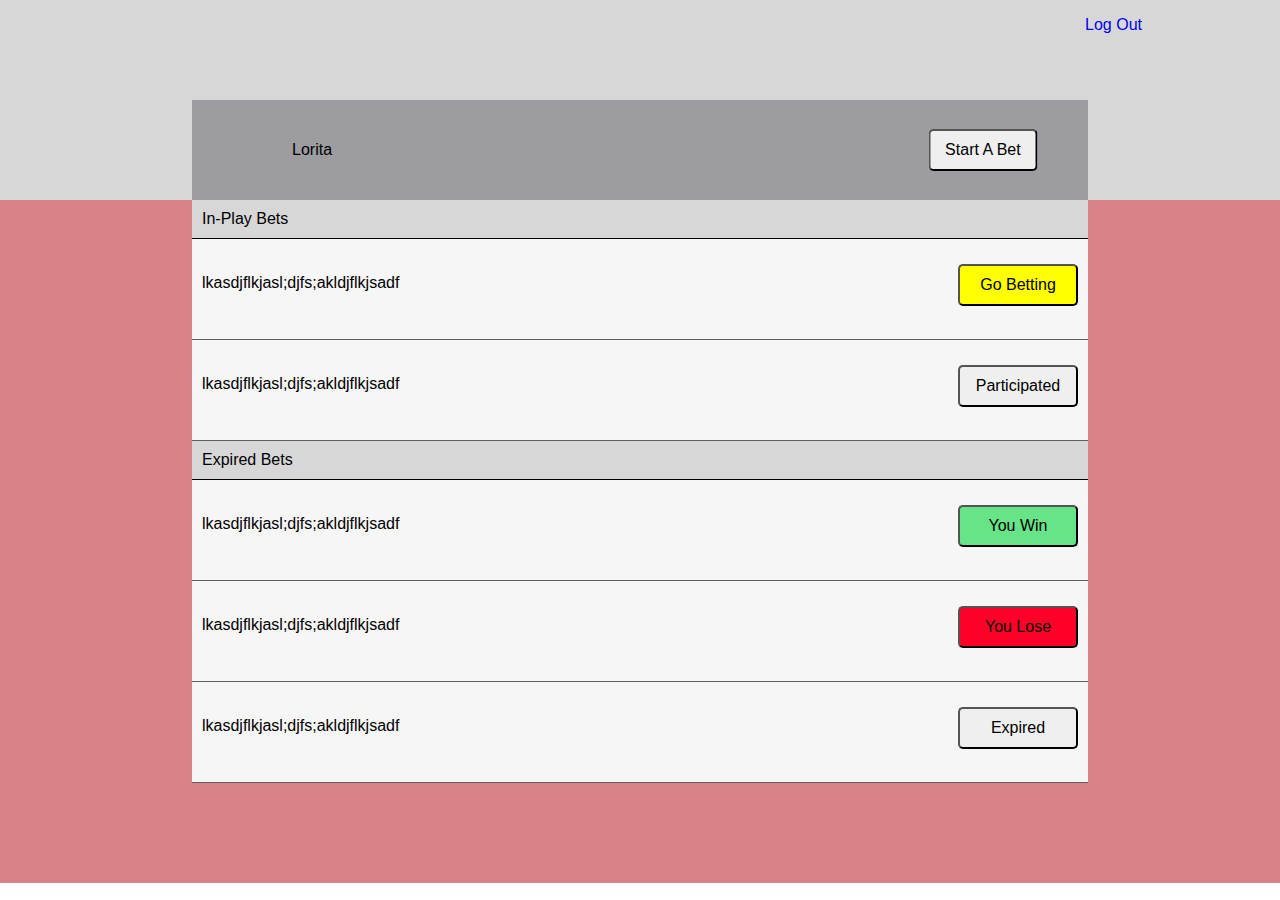
==== dashboard.html @ 8569e324 "Merge branch 'master' of https://github.com/disciplinedHalfAss/vsw" ====
<!DOCTYPE html>
<html lang="en">
<head>
    <meta charset="UTF-8">
    <title>Dashboard</title>
    <script src='https://cdn.firebase.com/js/client/2.2.1/firebase.js'></script>
    <script src="https://www.gstatic.com/firebasejs/3.4.0/firebase.js"></script>
    <script src="https://www.gstatic.com/firebasejs/3.4.0/firebase-app.js"></script>
    <script src="https://www.gstatic.com/firebasejs/3.4.0/firebase-auth.js"></script>
    <script src="https://www.gstatic.com/firebasejs/3.4.0/firebase-database.js"></script>
    <script>
      // Initialize Firebase
      var config = {
        apiKey: "AIzaSyCYXCul3nubv9nRJU4xG71uLXU6OpBY5vg",
        authDomain: "vsw.firebaseapp.com",
        databaseURL: "https://vsw.firebaseio.com",
        storageBucket: "firebase-vsw.appspot.com",
        messagingSenderId: "1028511849089"
      };
      firebase.initializeApp(config);
    </script>
    <link rel="stylesheet" href="css/normalize.css">
    <link rel="stylesheet" href="css/style.css">
</head>
<body>
    <div class="dash-wrap">
        <div class="top-container">
            <img src="http://hearstcommerce.ca/customcontent/members/premium/sample.jpg" alt="">
            <nav class="top-nav">
                <ul>
                    <a href="index.html"><li class="nav-logout">Log Out</li></a>
                </ul>
            </nav>

            <div class="user-info">
                <img src="http://hearstcommerce.ca/customcontent/members/premium/sample.jpg" alt="">
                <p class="user-name">Lorita</p>
                <button>Start A Bet</button>
            </div>
        </div>
        <!--End Top Container-->

        <div class="bot-container">
            <div class="in-play">
                <header><p>In-Play Bets</p></header>
                <div class="bets-list">
                    <div class="bet-title">
                        <p>lkasdjflkjasl;djfs;akldjflkjsadf</p>
                    </div>
                    <div class="bet-action">
                        <button class="go-betting-btn">Go Betting</button>
                    </div>
                </div>
                <div class="bets-list">
                    <div class="bet-title">
                        <p>lkasdjflkjasl;djfs;akldjflkjsadf</p>
                    </div>
                    <div class="bet-action">
                        <button class="participated-btn">Participated</button>
                    </div>
                </div>
            </div>
            <!--end in-play div-->


            <div class="expired-play">
                <header><p>Expired Bets</p></header>
                <div class="bets-list">
                    <div class="bet-title">
                        <p>lkasdjflkjasl;djfs;akldjflkjsadf</p>
                    </div>
                    <div class="bet-action">
                        <button class="win-btn">You Win</button>
                    </div>
                </div>
                <div class="bets-list">
                    <div class="bet-title">
                        <p>lkasdjflkjasl;djfs;akldjflkjsadf</p>
                    </div>
                    <div class="bet-action">
                        <button class="lose-btn">You Lose</button>
                    </div>
                </div>
                <div class="bets-list">
                    <div class="bet-title">
                        <p>lkasdjflkjasl;djfs;akldjflkjsadf</p>
                    </div>
                    <div class="bet-action">
                        <button class="expired-btn">Expired</button>
                    </div>
                </div>
            </div>
            <!--End expired-play div-->
        </div>
        <!--End Bot Container-->
    </div>
    <script src="js/jquery.min.js"></script>
    <script src="js/global.js"></script>
</body>
</html>
---- css/style.css ----
/* Index CSS*/
.cover {
    filter: opacity(50%);
}

.wrapper {
    width: 100%;
    margin: auto;
}

.wrapper .top-container {
    width: 100%;
    margin: auto;
    background-color: #c0c0c0;
    height: 50px;
}

.dash-wrap .top-container {
    height: 200px;
}

.top-container img {
    position: relative;
    width: 50px;
    margin-top: 5px;
    margin-left: 3%;
}

.top-container .top-nav {
    float: right;
    margin-right: 10%;
}

.top-container .top-nav li{
    padding: 0 10px;
    display: inline-block;
}

.slider {
    width: 100%;
    height: 300px;
    background-color: #a9a9a9;
}

.slider button {
    position: relative;
    top: 50%;
    left: 50%;
    transform: translate(-50%, -50%);
}

.container:nth-child(odd){
    border-top: 1px solid #000;
    width: 100%;
    background-color: #fff;
}

.container:nth-child(even) {
    border-top: 1px solid #000;
    width: 100%;
    background-color: #fffacd;
}

.container img {
    width: 100%;
}
/* End Index CSS*/

/* Login Pop up */
.login-popup, .register-popup {
    display: none;
    position: absolute;
    left: 50%;
    top: 50%;
    width: 50%;
    transform: translate(-50%, -50%);
    padding: 10px;
    background-color: #D78387;
    z-index: 20;
}

.login-popup header {
    text-align: center;
}

.close-popup {
    float: right;
    cursor: pointer;
}

.login div , .register div{
    padding: 10px;
}

.login input, .register input {
    float: right;
}

#login-btn {
    width: 90%;
    margin: auto;
}

.login-btn {
    margin-top: 10px;
    width: 100%;
}
/* End Login Pop up */

/* Dashboard CSS*/
.dash-wrap {
    width: 100%;
    margin: auto;
    position: relative;
}

.top-container {
    width: 100%;
    height: 200px;
    background-color: #D7D7D7;
}

.user-info {
    position: absolute;
    bottom: 0;
    left: 50%;
    transform: translateX(-50%);
    background-color: #9D9CA0;
    width: 70%;
    height: 100px;
    margin: auto;
}

.user-info img {
    width: 70px;
    border-radius: 50%;
    position: relative;
    top: 50%;
    transform: translateY(-50%);
}

.user-info button {
    cursor: pointer;
    position: absolute;
    top: 50%;
    right: 5%;
    transform: translate(-5%, -50%);
    padding: 10px 15px;
    border-radius: 5px;

}

.user-info .user-name {
    position: absolute;
    top: 50%;
    left: 100px;
    margin: 0;
    transform: translateY(-50%);
}

.bot-container {
    width: 100%;
    position: absolute;
    background-color: #D78387;
    margin: auto;
    padding-bottom: 100px;
}

.bot-container header {
    margin: auto;
    width: 70%;
    background-color: #D7D7D7;
    border-bottom: 1px solid #000;
}

.bot-container header p {
    margin: 0;
    width: 100%;
    padding: 10px 0 10px 10px;
}

.bets-list {
    width: 70%;
    margin: auto;
    background-color: #F6F6F6;
    height: 100px;
    border-bottom: 1px solid #5E5E5E;
}

.bets-list p {
    margin: 0;
    float: left;
}

.bets-list button {
    float: right;
}

.bet-title {
    padding-top: 35px;
    padding-left: 10px;
}

.bet-action {
    padding-right: 10px;
}

.bet-action button {
    cursor: pointer;
    width: 120px;
    padding: 10px;
    margin-top: -10px;
    border-radius: 5px;
}

.go-betting-btn {
    background-color: #ffff00;
}

.win-btn {
    background-color: #68E488;
}

.lose-btn {
    background-color: #FF0028;
}
/* End Dashboard CSS*/

/* Bet created page / Bet shared page */
.content {
    width: 90%;
    margin: auto;
}

.content button {
    color: #fff;
    cursor: pointer;
    margin-top: 50px;
    padding: 10px 15px;
    background-color: #74CE84;
    border-radius: 5px;
}

.share-link {
    width: 60%;
    color: #C9C9C9;
    border: 1px solid #C9C9C9;
    border-radius: 5px;
    padding: 5px 50px 30px 5px;
    background-color: #F6F6F6;
}

.main-content {
    padding-left: 60px;
}

.content-text {
    font-size: 20px;
    font-weight: normal;
}

h1 span#draft {
    padding-left: 50px;
    padding-right: 10px;
    color: #00cc00;  /*green*/
}

h1 span#sharing {
    padding-left: 15px;
    color: #808080;  /*grey*/
}

input[type=text] {
    width: 600px;
    height: 20px;
    padding: 10px 20px;
    border: 1px solid #C9C9C9;
    border-radius: 5px;
    color: #C9C9C9;
    background-color: #F6F6F6;
}

input[type=textbox] {
    width: 230px;
    height: 20px;
    padding: 10px 20px;
    margin-right: 60px;
    border: 1px solid #C9C9C9;
    border-radius: 5px;
    color: #C9C9C9;
    background-color: #F6F6F6;
}

input[type=button] {
    padding: 10px 20px;
    border: 1px solid #C9C9C9;
    border-radius: 5px;
    background-color: #6195ED; /*blue*/
}

input[type=radio] {
    margin-right: 30px;
    margin-top: 10px;
}

input[type=checkbox] {
    margin-right: 30px;
    margin-top: 10px;
}

input[type=time] {
    margin-right: 20px;
    text-align:center;
    border: 1px solid #C9C9C9;
    border-radius: 5px;
    color: #C9C9C9;
    background-color: #F6F6F6;
}

input[type=date] {
    margin-right: 20px;
    text-align:center;
    border: 1px solid #C9C9C9;
    border-radius: 5px;
    color: #C9C9C9;
    background-color: #F6F6F6;
}

.bet-time {
    clear: left;
}

.bet-time span {
    margin-right: 20px;
}

/* End Dashboard CSS*/
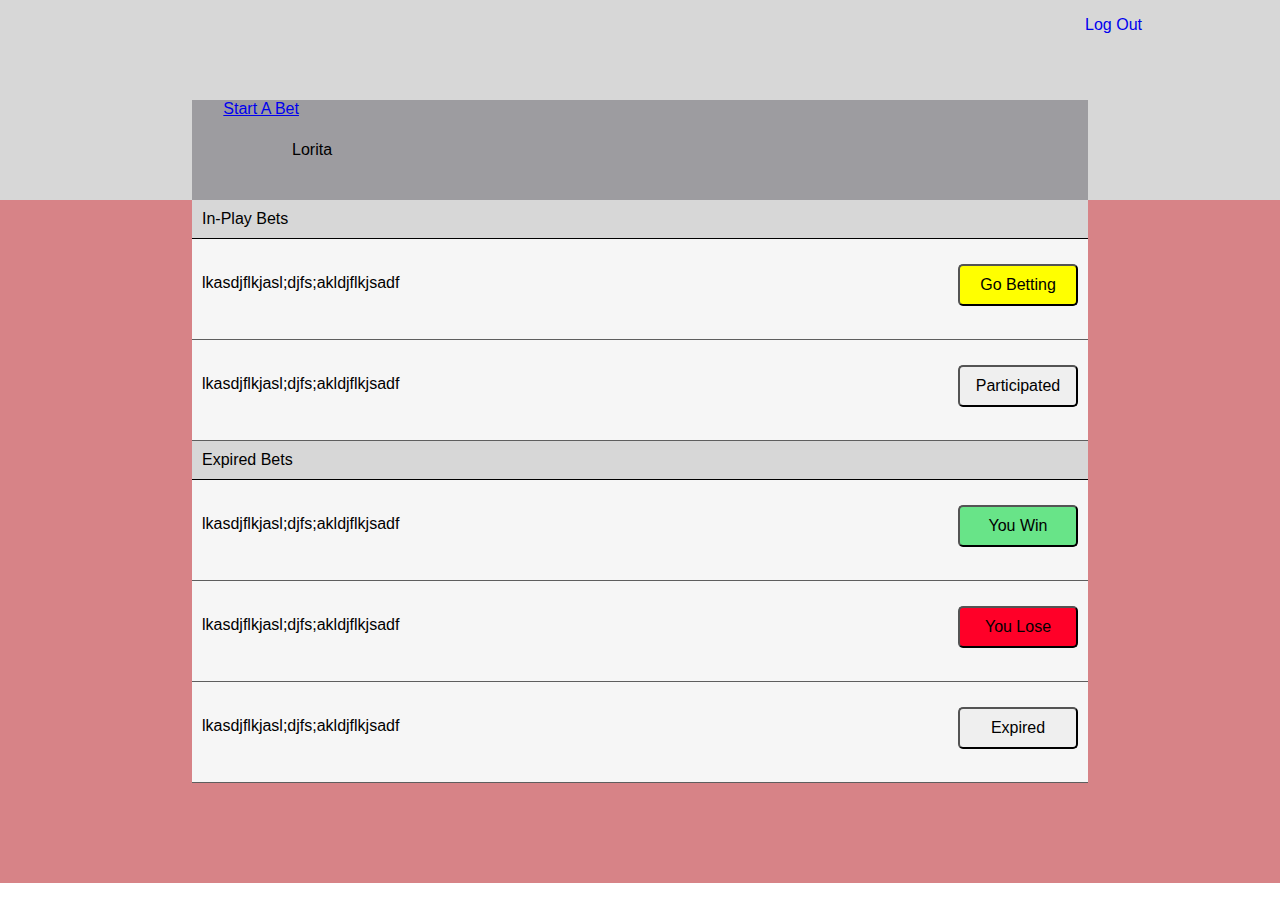
==== commit 109a56ad: "start bet" ====
--- a/dashboard.html
+++ b/dashboard.html
@@ -35,7 +35,7 @@
             <div class="user-info">
                 <img src="http://hearstcommerce.ca/customcontent/members/premium/sample.jpg" alt="">
                 <p class="user-name">Lorita</p>
-                <button>Start A Bet</button>
+                <a href="StartABet/draft.html">Start A Bet</a>
             </div>
         </div>
         <!--End Top Container-->
--- a/css/style.css
+++ b/css/style.css
@@ -270,7 +270,7 @@
     color: #808080;  /*grey*/
 }
 
-input[type=text] {
+input text{
     width: 600px;
     height: 20px;
     padding: 10px 20px;
@@ -336,3 +336,55 @@
 
 /* End Dashboard CSS*/
 
+.main-content {
+    padding-left: 60px
+}
+
+h1 span#draft {
+    padding-left: 50px;
+    padding-right: 10px;
+    color: #00cc00;  /*green*/
+}
+
+h1 span#sharing {
+    padding-left: 15px;
+}
+.notbold{
+    font-weight: normal;
+}
+/* End Dashboard CSS*/
+
+.main-content {
+    padding-left: 60px
+}
+
+h1 span {
+    font-size: 20px
+}
+
+h1 span#draft {
+    padding-left: 50px;
+    padding-right: 10px;
+    color: #00cc00;  /*green*/
+}
+
+h1 span#sharing {
+    padding-left: 15px;
+}
+.notbold{
+    font-weight: normal;
+}
+
+/* End Dashboard CSS*/
+
+.red-border{
+    border:2px solid red;
+}
+
+/* Start of Sharing CSS*/
+.generated-link {
+    float: left;
+    visibility: hidden;
+}
+/* End of Sharing CSS*/
+
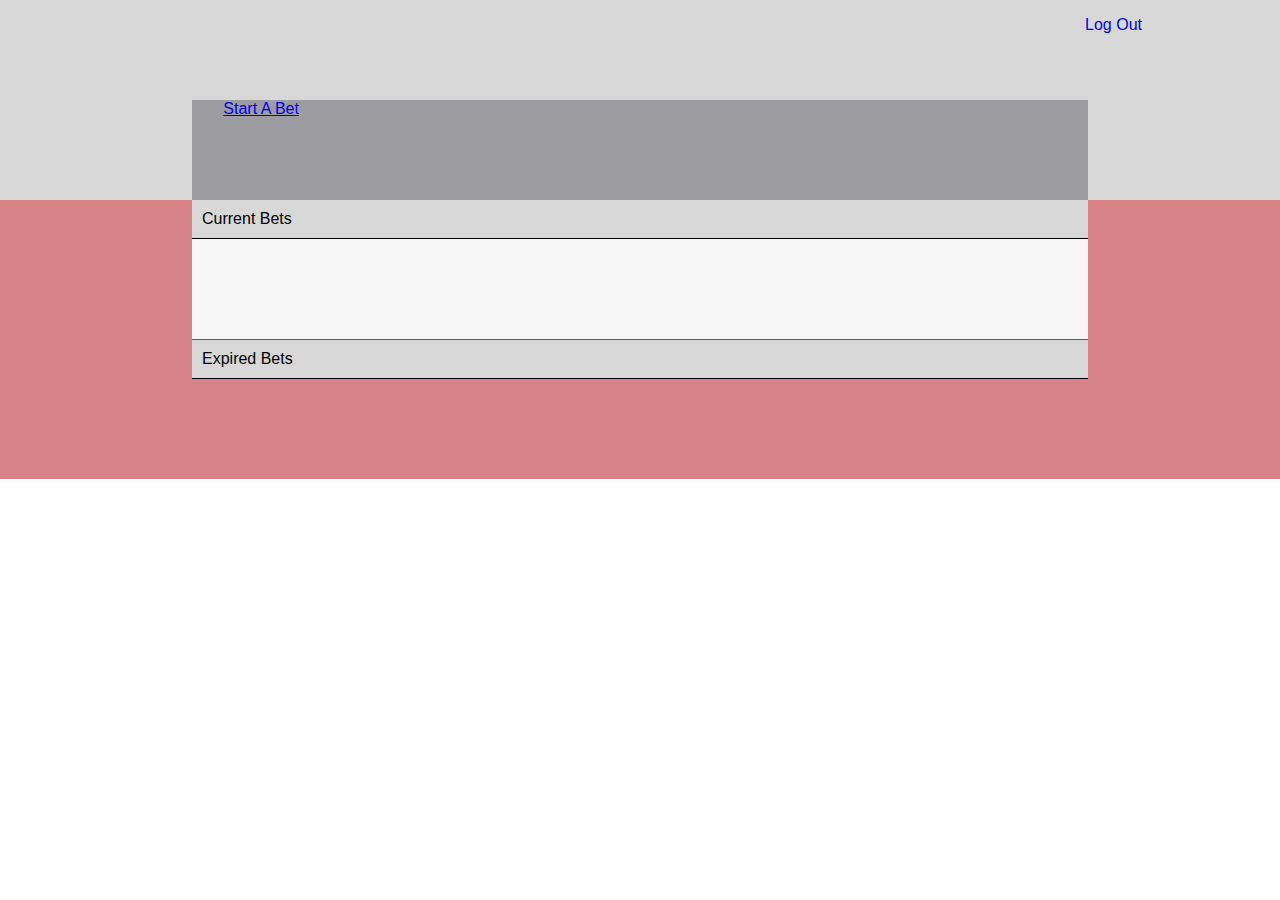
==== commit f3326cc3: "modified css and dashboard code" ====
--- a/dashboard.html
+++ b/dashboard.html
@@ -3,11 +3,13 @@
 <head>
     <meta charset="UTF-8">
     <title>Dashboard</title>
-    <script src='https://cdn.firebase.com/js/client/2.2.1/firebase.js'></script>
+   <script src='https://cdn.firebase.com/js/client/2.2.1/firebase.js'></script>
     <script src="https://www.gstatic.com/firebasejs/3.4.0/firebase.js"></script>
     <script src="https://www.gstatic.com/firebasejs/3.4.0/firebase-app.js"></script>
     <script src="https://www.gstatic.com/firebasejs/3.4.0/firebase-auth.js"></script>
     <script src="https://www.gstatic.com/firebasejs/3.4.0/firebase-database.js"></script>
+    <link rel="stylesheet" href="css/normalize.css">
+    <link rel="stylesheet" href="css/style.css">
     <script>
       // Initialize Firebase
       var config = {
@@ -22,8 +24,8 @@
     <link rel="stylesheet" href="css/normalize.css">
     <link rel="stylesheet" href="css/style.css">
 </head>
-<body>
-    <div class="dash-wrap">
+<body ng-app='startBet'>
+    <div class="dash-wrap" ng-controller='ibet'>
         <div class="top-container">
             <img src="http://hearstcommerce.ca/customcontent/members/premium/sample.jpg" alt="">
             <nav class="top-nav">
@@ -34,61 +36,24 @@
 
             <div class="user-info">
                 <img src="http://hearstcommerce.ca/customcontent/members/premium/sample.jpg" alt="">
-                <p class="user-name">Lorita</p>
+                <p class="user-name"></p>
                 <a href="StartABet/draft.html">Start A Bet</a>
             </div>
         </div>
         <!--End Top Container-->
 
-        <div class="bot-container">
+        <div class="bot-container" >
             <div class="in-play">
-                <header><p>In-Play Bets</p></header>
-                <div class="bets-list">
-                    <div class="bet-title">
-                        <p>lkasdjflkjasl;djfs;akldjflkjsadf</p>
-                    </div>
-                    <div class="bet-action">
-                        <button class="go-betting-btn">Go Betting</button>
-                    </div>
+                <header><p>Current Bets</p></header>
+                <div id="current" class="bets-list" ng-repeat="line in lines">
                 </div>
-                <div class="bets-list">
-                    <div class="bet-title">
-                        <p>lkasdjflkjasl;djfs;akldjflkjsadf</p>
-                    </div>
-                    <div class="bet-action">
-                        <button class="participated-btn">Participated</button>
-                    </div>
-                </div>
+                
             </div>
             <!--end in-play div-->
 
 
-            <div class="expired-play">
+            <div id="expired" class="expired-play">
                 <header><p>Expired Bets</p></header>
-                <div class="bets-list">
-                    <div class="bet-title">
-                        <p>lkasdjflkjasl;djfs;akldjflkjsadf</p>
-                    </div>
-                    <div class="bet-action">
-                        <button class="win-btn">You Win</button>
-                    </div>
-                </div>
-                <div class="bets-list">
-                    <div class="bet-title">
-                        <p>lkasdjflkjasl;djfs;akldjflkjsadf</p>
-                    </div>
-                    <div class="bet-action">
-                        <button class="lose-btn">You Lose</button>
-                    </div>
-                </div>
-                <div class="bets-list">
-                    <div class="bet-title">
-                        <p>lkasdjflkjasl;djfs;akldjflkjsadf</p>
-                    </div>
-                    <div class="bet-action">
-                        <button class="expired-btn">Expired</button>
-                    </div>
-                </div>
             </div>
             <!--End expired-play div-->
         </div>
--- a/css/style.css
+++ b/css/style.css
@@ -192,7 +192,7 @@
     float: left;
 }
 
-.bets-list button {
+.bets-list a {
     float: right;
 }
 
@@ -208,9 +208,7 @@
 .bet-action button {
     cursor: pointer;
     width: 120px;
-    padding: 10px;
     margin-top: -10px;
-    border-radius: 5px;
 }
 
 .go-betting-btn {
@@ -349,9 +347,7 @@
 h1 span#sharing {
     padding-left: 15px;
 }
-.notbold{
-    font-weight: normal;
-}
+
 /* End Dashboard CSS*/
 
 .main-content {
@@ -371,9 +367,6 @@
 h1 span#sharing {
     padding-left: 15px;
 }
-.notbold{
-    font-weight: normal;
-}
 
 /* End Dashboard CSS*/
 
@@ -386,5 +379,139 @@
     float: left;
     visibility: hidden;
 }
+
+.emails {
+    width: 300px;
+    height: 100px;
+    border: 1px solid #C9C9C9;
+    border-radius: 5px;
+}
+
+.email-box {
+    margin-left: 45px;
+    visibility: hidden;
+}
 /* End of Sharing CSS*/
 
+/* Result Page Css */
+.result-container {
+    width: 100%;
+    margin: auto;
+    background-color: #D7D7D7;
+    text-align: center;
+}
+
+.result-container p,
+.result-container h2 {
+    margin: 0;
+}
+
+.top-section,
+.mid-section,
+.bot-section {
+    width: 90%;
+    margin: auto;
+}
+
+.result-container h2 {
+    padding-top: 20px;
+    margin-bottom: 30px;
+}
+
+.mid-section {
+    margin-top: 30px;
+}
+
+.bot-section {
+    margin-top: 30px;
+    text-align: left;
+    padding-bottom: 20px;
+}
+
+.mid-section .voteOptions,
+.mid-section .timer {
+    display: inline-block;
+}
+
+.voteOptions {
+    width: 10%;
+}
+
+.voteOptions .left {
+    text-align: left;
+}
+
+.timer {
+    width: 40%;
+    border-bottom: 1px solid #000;
+    line-height:0.1em;
+}
+
+.timerBox {
+    padding: 10px;
+    border: 1px solid #C9C9C9;
+    background-color: #ECECEC;
+    margin-top: 30px;
+    width: 60%;
+}
+
+.voteOptions .right {
+    text-align: right;
+}
+
+.options {
+    width: 100%;
+    margin: auto;
+    background-color: #F6F6F6;
+    height: 100px;
+    border-bottom: 1px solid #5E5E5E;
+}
+
+div.options div.opA {
+    background-color: #65E570;
+    width: 60%;
+}
+
+div.options div.opB {
+    background-color: #CBA9E4;
+    width: 30%;
+}
+
+.options p {
+    position: relative;
+    text-align: left;
+    top: 50%;
+    transform: translateY(-50%);
+    margin-left: 10px;
+}
+
+.options button {
+    float: right;
+}
+
+.options div:first-child {
+    height: 100%;
+    width: 65%;
+    float: left;
+}
+
+.bet-action {
+    padding-right: 10px;
+}
+
+.bet-action a{
+    cursor: pointer;
+    width: 150px;
+    padding: 10px;
+    margin-top: 3px;
+    border-radius: 5px;
+}
+
+.place-bet-btn {
+    background-color: #E9C15C;
+}
+
+
+
+
+/* End Result Page Css */
--- a/css/style.css
+++ b/css/style.css
@@ -192,7 +192,7 @@
     float: left;
 }
 
-.bets-list button {
+.bets-list a {
     float: right;
 }
 
@@ -208,9 +208,7 @@
 .bet-action button {
     cursor: pointer;
     width: 120px;
-    padding: 10px;
     margin-top: -10px;
-    border-radius: 5px;
 }
 
 .go-betting-btn {
@@ -349,9 +347,7 @@
 h1 span#sharing {
     padding-left: 15px;
 }
-.notbold{
-    font-weight: normal;
-}
+
 /* End Dashboard CSS*/
 
 .main-content {
@@ -371,9 +367,6 @@
 h1 span#sharing {
     padding-left: 15px;
 }
-.notbold{
-    font-weight: normal;
-}
 
 /* End Dashboard CSS*/
 
@@ -386,5 +379,139 @@
     float: left;
     visibility: hidden;
 }
+
+.emails {
+    width: 300px;
+    height: 100px;
+    border: 1px solid #C9C9C9;
+    border-radius: 5px;
+}
+
+.email-box {
+    margin-left: 45px;
+    visibility: hidden;
+}
 /* End of Sharing CSS*/
 
+/* Result Page Css */
+.result-container {
+    width: 100%;
+    margin: auto;
+    background-color: #D7D7D7;
+    text-align: center;
+}
+
+.result-container p,
+.result-container h2 {
+    margin: 0;
+}
+
+.top-section,
+.mid-section,
+.bot-section {
+    width: 90%;
+    margin: auto;
+}
+
+.result-container h2 {
+    padding-top: 20px;
+    margin-bottom: 30px;
+}
+
+.mid-section {
+    margin-top: 30px;
+}
+
+.bot-section {
+    margin-top: 30px;
+    text-align: left;
+    padding-bottom: 20px;
+}
+
+.mid-section .voteOptions,
+.mid-section .timer {
+    display: inline-block;
+}
+
+.voteOptions {
+    width: 10%;
+}
+
+.voteOptions .left {
+    text-align: left;
+}
+
+.timer {
+    width: 40%;
+    border-bottom: 1px solid #000;
+    line-height:0.1em;
+}
+
+.timerBox {
+    padding: 10px;
+    border: 1px solid #C9C9C9;
+    background-color: #ECECEC;
+    margin-top: 30px;
+    width: 60%;
+}
+
+.voteOptions .right {
+    text-align: right;
+}
+
+.options {
+    width: 100%;
+    margin: auto;
+    background-color: #F6F6F6;
+    height: 100px;
+    border-bottom: 1px solid #5E5E5E;
+}
+
+div.options div.opA {
+    background-color: #65E570;
+    width: 60%;
+}
+
+div.options div.opB {
+    background-color: #CBA9E4;
+    width: 30%;
+}
+
+.options p {
+    position: relative;
+    text-align: left;
+    top: 50%;
+    transform: translateY(-50%);
+    margin-left: 10px;
+}
+
+.options button {
+    float: right;
+}
+
+.options div:first-child {
+    height: 100%;
+    width: 65%;
+    float: left;
+}
+
+.bet-action {
+    padding-right: 10px;
+}
+
+.bet-action a{
+    cursor: pointer;
+    width: 150px;
+    padding: 10px;
+    margin-top: 3px;
+    border-radius: 5px;
+}
+
+.place-bet-btn {
+    background-color: #E9C15C;
+}
+
+
+
+
+/* End Result Page Css */
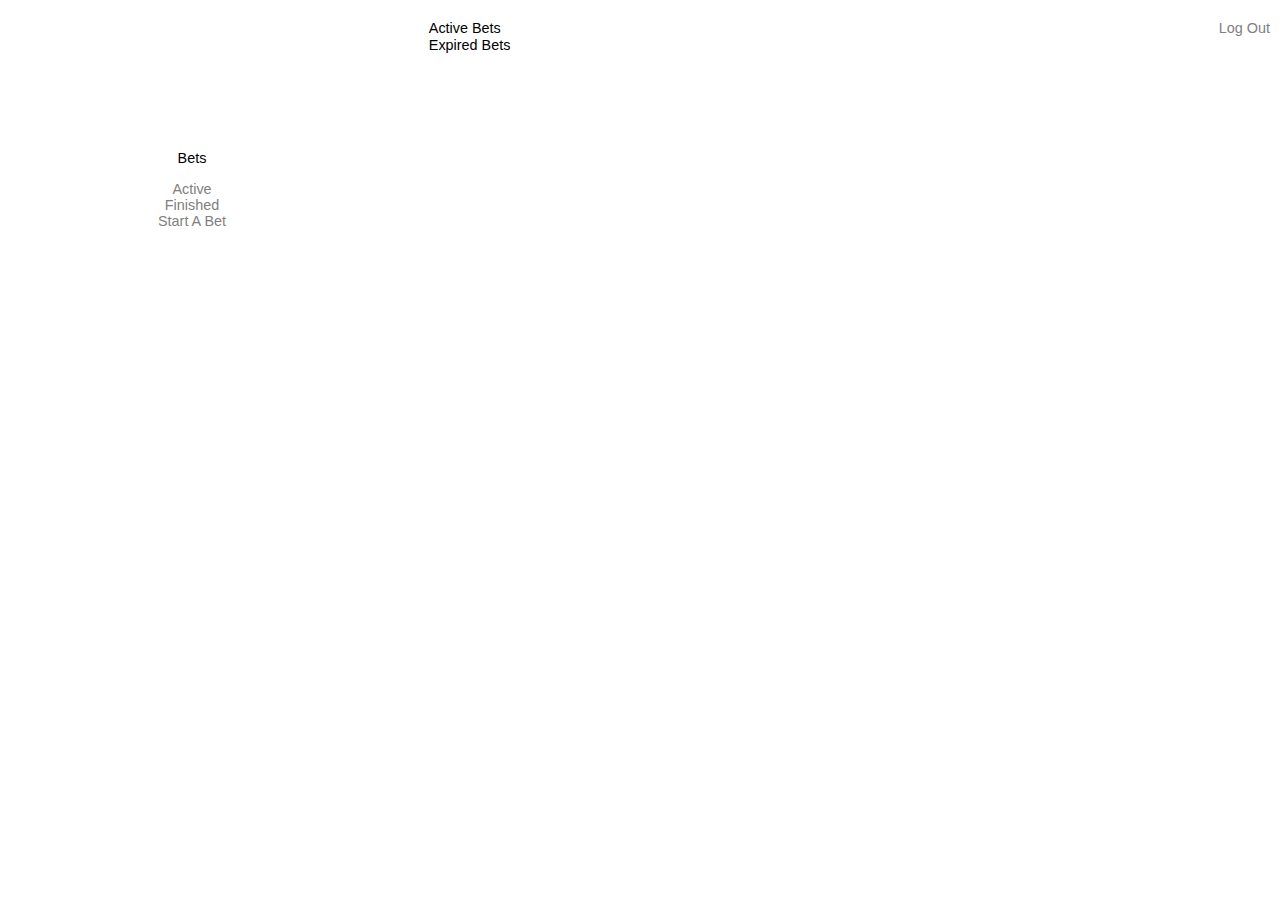
==== commit 31cc9b46: "changed dashboard logout button position" ====
--- a/dashboard.html
+++ b/dashboard.html
@@ -27,35 +27,28 @@
 <body ng-app='startBet'>
     <div class="dash-wrap" ng-controller='ibet'>
         <div class="top-container">
-            <img src="http://hearstcommerce.ca/customcontent/members/premium/sample.jpg" alt="">
-            <nav class="top-nav">
-                <ul>
-                    <a href="index.html"><li class="nav-logout">Log Out</li></a>
-                </ul>
-            </nav>
-
             <div class="user-info">
-                <img src="http://hearstcommerce.ca/customcontent/members/premium/sample.jpg" alt="">
-                <p class="user-name"></p>
+                <img src="image/dp.jpg" alt="">
+                <p id="user-name"></p>
+                <p>Bets</p>
+                <a href="">Active</a>
+                <a href="">Finished</a>
                 <a href="StartABet/draft.html">Start A Bet</a>
             </div>
         </div>
         <!--End Top Container-->
-
         <div class="bot-container" >
+            <nav class="top-nav">
+                    <a href="index.html" class="nav-logout">Log Out</a>
+            </nav>
             <div class="in-play">
-                <header><p>Current Bets</p></header>
+                <header><p>Active Bets</p></header>
                 <div id="current" class="bets-list" ng-repeat="line in lines">
                 </div>
-                
+                <header><p>Expired Bets</p></header>
+                <div id="expired" class="bets-list">
+                </div>
             </div>
-            <!--end in-play div-->
-
-
-            <div id="expired" class="expired-play">
-                <header><p>Expired Bets</p></header>
-            </div>
-            <!--End expired-play div-->
         </div>
         <!--End Bot Container-->
     </div>
--- a/css/style.css
+++ b/css/style.css
@@ -1,4 +1,11 @@
 /* Index CSS*/
+a, a:hover{
+    text-decoration: none;
+    color: #808080;
+}
+body{
+    font-family: 'Proxima Nova';
+}
 .cover {
     filter: opacity(50%);
 }
@@ -29,6 +36,7 @@
 .top-container .top-nav {
     float: right;
     margin-right: 10%;
+    opacity: 0%;
 }
 
 .top-container .top-nav li{
@@ -38,7 +46,7 @@
 
 .slider {
     width: 100%;
-    height: 300px;
+    height: 700px;
     background-color: #a9a9a9;
 }
 
@@ -64,6 +72,258 @@
 .container img {
     width: 100%;
 }
+
+body {
+  font-size:.9em;
+  font-family:sans-serif;
+}
+@keyframes spin {
+    0% { transform: translateZ(-100px) rotateX(0deg) rotateY(0deg) rotateZ(0deg); }
+    16% { transform: translateZ(-100px) rotateX(180deg) rotateY(180deg) rotateZ(0deg); }
+    33% { transform: translateZ(-100px) rotateX(360deg) rotateY(90deg) rotateZ(180deg); }
+    50% { transform: translateZ(-100px) rotateX(360deg) rotateY(360deg) rotateZ(360deg); }
+    66% { transform: translateZ(-100px) rotateX(180deg) rotateY(360deg) rotateZ(270deg); }
+    83% { transform: translateZ(-100px) rotateX(270deg) rotateY(180deg) rotateZ(180deg); }
+    100% { transform: translateZ(-100px) rotateX(360deg) rotateY(360deg) rotateZ(360deg); }
+}
+@keyframes spin-duplicate {
+    0% { transform: translateZ(-100px) rotateX(0deg) rotateY(0deg) rotateZ(0deg); }
+    16% { transform: translateZ(-100px) rotateX(180deg) rotateY(180deg) rotateZ(0deg); }
+    33% { transform: translateZ(-100px) rotateX(360deg) rotateY(90deg) rotateZ(180deg); }
+    50% { transform: translateZ(-100px) rotateX(360deg) rotateY(360deg) rotateZ(360deg); }
+    66% { transform: translateZ(-100px) rotateX(180deg) rotateY(360deg) rotateZ(270deg); }
+    83% { transform: translateZ(-100px) rotateX(270deg) rotateY(180deg) rotateZ(180deg); }
+    100% { transform: translateZ(-100px) rotateX(360deg) rotateY(360deg) rotateZ(360deg); }
+}
+@keyframes roll {
+    0% { transform: translate3d(-200px,-50px,-400px) }
+   12% { transform: translate3d(0px,0,-100px) }
+    25% { transform: translate3d(200px,-50px,-400px) }
+    37% { transform: translate3d(0px,-100px,-800px) }
+    50% { transform: translate3d(-200px,-50px,-400px) }
+    62% { transform: translate3d(0px,0,-100px) }
+    75% { transform: translate3d(200px,-50px,-400px) }
+    87% { transform: translate3d(0px,-100px,-800px) }
+    100% { transform: translate3d(-200px,-50px,-400px) }
+}
+#roll:checked ~ #platform > #dice {
+    animation: spin-duplicate 10s infinite linear;
+}
+#roll:checked ~ #platform {
+    width:200px;
+    height:200px;
+    transform-style: preserve-3d;
+    animation: roll 5s infinite linear;
+}
+/*#secondroll:checked ~ #roll:checked ~ #platform > #dice,
+#secondroll:checked ~ #roll:checked ~ #platform {
+    animation-play-state: paused;
+}*/
+
+.side.front img{
+    width:70%;
+    margin: 60px 15%;
+}
+
+.nav-logout{
+    float: right;
+    margin-right:10px;
+}
+
+#d-wrapper {
+    position: relative;
+    width: 200px;
+    
+    margin: 0 auto;
+    perspective: 1200px;
+}
+#platform {
+
+}
+#dice span {
+    position:absolute;
+    margin:100px 0 0 100px;
+    display: block;
+    font-size: 2.5em;
+    padding: 10px;
+}
+#dice {
+    position: absolute;
+    width: 200px;
+    height: 200px;
+    transform-style: preserve-3d;
+    animation: spin 10s infinite linear;
+}
+.side {
+    position: absolute;
+    width: 200px;
+    height: 200px;
+    background: #CC0E0E;
+    box-shadow:inset 0 0 40px #ccc;
+    border-radius: 60px;
+}
+#dice .cover, #dice .inner {
+    background: #DF3F3F;
+    box-shadow: none;
+}
+#dice .cover {
+    border-radius: 0;
+    transform: translateZ(0px);
+}
+#dice .cover.x {
+    transform: rotateY(90deg);
+}
+#dice .cover.z {
+    transform: rotateX(90deg);
+}
+#dice .front  {
+    transform: translateZ(100px);
+}
+#dice .front.inner  {
+    transform: translateZ(98px);
+}
+#dice .back {
+    transform: rotateX(-180deg) translateZ(100px);
+}
+#dice .back.inner {
+    transform: rotateX(-180deg) translateZ(98px);
+}
+#dice .right {
+    transform: rotateY(90deg) translateZ(100px);
+}
+#dice .right.inner {
+    transform: rotateY(90deg) translateZ(98px);
+}
+#dice .left {
+    transform: rotateY(-90deg) translateZ(100px);
+}
+#dice .left.inner {
+    transform: rotateY(-90deg) translateZ(98px);
+}
+#dice .top {
+    transform: rotateX(90deg) translateZ(100px);
+}
+#dice .top.inner {
+    transform: rotateX(90deg) translateZ(98px);
+}
+#dice .bottom {
+    transform: rotateX(-90deg) translateZ(100px);
+}
+#dice .bottom.inner {
+    transform: rotateX(-90deg) translateZ(98px);
+}
+.dot {
+    position:absolute;
+    width:46px;
+    height:46px;
+    border-radius:23px;
+    background:#FFF;
+    box-shadow:inset 5px 0 10px #000;
+}
+.dot.center {
+    margin:77px 0 0 77px;
+}
+.dot.dtop {
+    margin-top:20px;
+}
+.dot.dleft {
+    margin-left:134px;
+}
+.dot.dright {
+    margin-left:20px;
+}
+.dot.dbottom {
+    margin-top:134px;
+}
+.dot.center.dleft {
+    margin:77px 0 0 20px;
+}
+.dot.center.dright {
+    margin:77px 0 0 134px;
+}
+
+#background {
+    position:fixed;
+    z-index:-1;
+    width:100%;
+    height:100%;
+    background: #071a1e;
+    background: -moz-linear-gradient(top, #071a1e 0%, #274249 100%);
+    background: -webkit-gradient(linear, left top, left bottom, color-stop(0%,#071a1e), color-stop(100%,#274249));
+    background: -webkit-linear-gradient(top, #071a1e 0%,#274249 100%);
+    background: linear-gradient(to bottom, #071a1e 0%,#274249 100%);
+}
+label, input[type=checkbox]:before {
+    position: absolute;
+    overflow:hidden;
+    top:40px;
+    left:40px;
+    display:block;
+    width:120px;
+    padding-top:9px;
+    height:31px;
+    cursor:pointer;
+    text-align:center;
+    font-size:1.2em;
+    font-weight:bold;
+    color:#fff;
+    border-radius:6px;
+    border:1px solid;
+}
+input[type=checkbox]:before {
+    background:transparent;
+    border-color:transparent;
+}
+input[type=checkbox] {
+    display:none;
+}
+label {
+    opacity:.5;
+    transition:all .3s ease;
+}
+label:hover {
+    opacity:1;
+    box-shadow:0 0 18px rgba(255,255,255,.5);
+}
+label[for=roll] {
+    z-index:1;
+    text-shadow:0 -1px 0 #006699;
+    border-color:#17C7EC;
+    background: -moz-linear-gradient(top, #0099CC 0%, #006699 100%);
+    background: -webkit-gradient(linear, left top, left bottom, color-stop(0%,#0099CC), color-stop(100%,#006699));
+    background: -webkit-linear-gradient(top, #0099CC 0%,#006699 100%);
+    background: linear-gradient(to bottom, #0099CC 0%,#006699 100%);
+}
+label[for=secondroll] {
+    margin-top:-100px;
+    text-shadow:0 -1px 0 #CC0033;
+    border-color:#FF8298;
+    background: -moz-linear-gradient(top, #FF6666 0%, #CC0033 100%);
+    background: -webkit-gradient(linear, left top, left bottom, color-stop(0%,#FF6666), color-stop(100%,#CC0033));
+    background: -webkit-linear-gradient(top, #FF6666 0%,#CC0033 100%);
+    background: linear-gradient(to bottom, #FF6666 0%,#CC0033 100%);
+}
+#roll:checked ~ label[for=roll] {
+    margin-top:-100px;
+}
+#roll:checked ~ label[for=secondroll] {
+    margin-top:0px;
+}
+#secondroll:checked ~ label[for=secondroll] {
+    text-shadow:0 -1px 0 #336633;
+    border-color:#66FF99;
+    background: -moz-linear-gradient(top, #66CC66 0%, #336633 100%);
+    background: -webkit-gradient(linear, left top, left bottom, color-stop(0%,#66CC66), color-stop(100%,#336633));
+    background: -webkit-linear-gradient(top, #66CC66 0%,#336633 100%);
+    background: linear-gradient(to bottom, #66CC66 0%,#336633 100%);
+}
+#secondroll:checked ~ label[for=secondroll] span {
+    display:none;
+}
+#secondroll:checked ~ label[for=secondroll]:after {
+    content:"Keep rollin'!";
+}
+
 /* End Index CSS*/
 
 /* Login Pop up */
@@ -100,7 +360,18 @@
     width: 90%;
     margin: auto;
 }
-
+.user-info img{
+    margin: 100px auto 0 auto;
+    border:2px solid white;
+    width: 150px;
+    border-radius: 50%;
+    display: block;
+}
+.user-info p, .user-info a{
+    display: inline-block;
+    width: 100%;
+    text-align: center;
+}
 .login-btn {
     margin-top: 10px;
     width: 100%;
@@ -115,29 +386,16 @@
 }
 
 .top-container {
-    width: 100%;
-    height: 200px;
-    background-color: #D7D7D7;
+    position:absolute;
+    width: 30%;
+    height: 100%;
 }
 
 .user-info {
     position: absolute;
-    bottom: 0;
-    left: 50%;
-    transform: translateX(-50%);
-    background-color: #9D9CA0;
-    width: 70%;
-    height: 100px;
-    margin: auto;
-}
-
-.user-info img {
-    width: 70px;
-    border-radius: 50%;
-    position: relative;
-    top: 50%;
-    transform: translateY(-50%);
-}
+    width: 100%;
+}
+
 
 .user-info button {
     cursor: pointer;
@@ -159,32 +417,26 @@
 }
 
 .bot-container {
-    width: 100%;
-    position: absolute;
-    background-color: #D78387;
-    margin: auto;
-    padding-bottom: 100px;
+    left:30%;
+    width: 70%;
+    position: absolute;
+    margin: 20px auto auto auto;
 }
 
 .bot-container header {
     margin: auto;
-    width: 70%;
-    background-color: #D7D7D7;
-    border-bottom: 1px solid #000;
+    width: 90%;
+    border-bottom: 1px solid white;
 }
 
 .bot-container header p {
     margin: 0;
     width: 100%;
-    padding: 10px 0 10px 10px;
 }
 
 .bets-list {
-    width: 70%;
-    margin: auto;
-    background-color: #F6F6F6;
-    height: 100px;
-    border-bottom: 1px solid #5E5E5E;
+    width: 85%;
+    margin: auto;
 }
 
 .bets-list p {
@@ -195,14 +447,33 @@
 .bets-list a {
     float: right;
 }
-
-.bet-title {
-    padding-top: 35px;
-    padding-left: 10px;
-}
-
-.bet-action {
-    padding-right: 10px;
+.bet-wrapper{
+    position: relative;
+    height: 100px;
+    width: 100%;
+    margin: 20px 0;
+    background-color: #F6F6F6;
+    box-shadow: 0px 2px 10px -3px rgba(100, 100, 100, .5);
+}
+.bet-title .rules{
+    margin-left:30px;
+    position:absolute;
+    font-size: 20px;
+    top:40%;
+    transform: translateY(-50%);
+}
+.admin-icon{
+    width: 15px;
+}
+.bet-action a{
+    cursor: pointer;
+    position: absolute;
+    height: 100%;
+    width: 30%;
+    right: 0;
+}
+
+.bet-action a{
 }
 
 .bet-action button {
@@ -212,9 +483,44 @@
 }
 
 .go-betting-btn {
-    background-color: #ffff00;
-}
-
+    background-color: #ea5f46;
+    color: white;
+    text-align: center;
+}
+.go-betting-btn:hover{
+    color:white;
+}
+.go-betting-btn img{
+    width: 40px;
+    margin:22px auto 5px auto;
+    display:block;
+}
+.view-result-btn img{
+    width: 40px;
+    margin:22px auto 5px auto;
+    display:block;
+}
+.user-number{
+    position: absolute;
+    bottom: 10px;
+    right: 33%;
+    color:#a9a9a9;
+
+}
+.admin{
+    position: absolute;
+    bottom: 10px;
+    left: 30px;
+    color: #a9a9a9;
+}
+.view-result-btn{
+    background-color: #4f9bd6;
+    color: white;
+    text-align: center;
+}
+.view-result-btn:hover{
+    color:white;
+}
 .win-btn {
     background-color: #68E488;
 }
@@ -222,6 +528,8 @@
 .lose-btn {
     background-color: #FF0028;
 }
+
+
 /* End Dashboard CSS*/
 
 /* Bet created page / Bet shared page */
@@ -499,13 +807,6 @@
     padding-right: 10px;
 }
 
-.bet-action a{
-    cursor: pointer;
-    width: 150px;
-    padding: 10px;
-    margin-top: 3px;
-    border-radius: 5px;
-}
 
 .place-bet-btn {
     background-color: #E9C15C;
@@ -514,4 +815,6 @@
 
 
 
+
+
 /* End Result Page Css */
--- a/css/style.css
+++ b/css/style.css
@@ -1,4 +1,11 @@
 /* Index CSS*/
+a, a:hover{
+    text-decoration: none;
+    color: #808080;
+}
+body{
+    font-family: 'Proxima Nova';
+}
 .cover {
     filter: opacity(50%);
 }
@@ -29,6 +36,7 @@
 .top-container .top-nav {
     float: right;
     margin-right: 10%;
+    opacity: 0%;
 }
 
 .top-container .top-nav li{
@@ -38,7 +46,7 @@
 
 .slider {
     width: 100%;
-    height: 300px;
+    height: 700px;
     background-color: #a9a9a9;
 }
 
@@ -64,6 +72,258 @@
 .container img {
     width: 100%;
 }
+
+body {
+  font-size:.9em;
+  font-family:sans-serif;
+}
+@keyframes spin {
+    0% { transform: translateZ(-100px) rotateX(0deg) rotateY(0deg) rotateZ(0deg); }
+    16% { transform: translateZ(-100px) rotateX(180deg) rotateY(180deg) rotateZ(0deg); }
+    33% { transform: translateZ(-100px) rotateX(360deg) rotateY(90deg) rotateZ(180deg); }
+    50% { transform: translateZ(-100px) rotateX(360deg) rotateY(360deg) rotateZ(360deg); }
+    66% { transform: translateZ(-100px) rotateX(180deg) rotateY(360deg) rotateZ(270deg); }
+    83% { transform: translateZ(-100px) rotateX(270deg) rotateY(180deg) rotateZ(180deg); }
+    100% { transform: translateZ(-100px) rotateX(360deg) rotateY(360deg) rotateZ(360deg); }
+}
+@keyframes spin-duplicate {
+    0% { transform: translateZ(-100px) rotateX(0deg) rotateY(0deg) rotateZ(0deg); }
+    16% { transform: translateZ(-100px) rotateX(180deg) rotateY(180deg) rotateZ(0deg); }
+    33% { transform: translateZ(-100px) rotateX(360deg) rotateY(90deg) rotateZ(180deg); }
+    50% { transform: translateZ(-100px) rotateX(360deg) rotateY(360deg) rotateZ(360deg); }
+    66% { transform: translateZ(-100px) rotateX(180deg) rotateY(360deg) rotateZ(270deg); }
+    83% { transform: translateZ(-100px) rotateX(270deg) rotateY(180deg) rotateZ(180deg); }
+    100% { transform: translateZ(-100px) rotateX(360deg) rotateY(360deg) rotateZ(360deg); }
+}
+@keyframes roll {
+    0% { transform: translate3d(-200px,-50px,-400px) }
+   12% { transform: translate3d(0px,0,-100px) }
+    25% { transform: translate3d(200px,-50px,-400px) }
+    37% { transform: translate3d(0px,-100px,-800px) }
+    50% { transform: translate3d(-200px,-50px,-400px) }
+    62% { transform: translate3d(0px,0,-100px) }
+    75% { transform: translate3d(200px,-50px,-400px) }
+    87% { transform: translate3d(0px,-100px,-800px) }
+    100% { transform: translate3d(-200px,-50px,-400px) }
+}
+#roll:checked ~ #platform > #dice {
+    animation: spin-duplicate 10s infinite linear;
+}
+#roll:checked ~ #platform {
+    width:200px;
+    height:200px;
+    transform-style: preserve-3d;
+    animation: roll 5s infinite linear;
+}
+/*#secondroll:checked ~ #roll:checked ~ #platform > #dice,
+#secondroll:checked ~ #roll:checked ~ #platform {
+    animation-play-state: paused;
+}*/
+
+.side.front img{
+    width:70%;
+    margin: 60px 15%;
+}
+
+.nav-logout{
+    float: right;
+    margin-right:10px;
+}
+
+#d-wrapper {
+    position: relative;
+    width: 200px;
+    
+    margin: 0 auto;
+    perspective: 1200px;
+}
+#platform {
+
+}
+#dice span {
+    position:absolute;
+    margin:100px 0 0 100px;
+    display: block;
+    font-size: 2.5em;
+    padding: 10px;
+}
+#dice {
+    position: absolute;
+    width: 200px;
+    height: 200px;
+    transform-style: preserve-3d;
+    animation: spin 10s infinite linear;
+}
+.side {
+    position: absolute;
+    width: 200px;
+    height: 200px;
+    background: #CC0E0E;
+    box-shadow:inset 0 0 40px #ccc;
+    border-radius: 60px;
+}
+#dice .cover, #dice .inner {
+    background: #DF3F3F;
+    box-shadow: none;
+}
+#dice .cover {
+    border-radius: 0;
+    transform: translateZ(0px);
+}
+#dice .cover.x {
+    transform: rotateY(90deg);
+}
+#dice .cover.z {
+    transform: rotateX(90deg);
+}
+#dice .front  {
+    transform: translateZ(100px);
+}
+#dice .front.inner  {
+    transform: translateZ(98px);
+}
+#dice .back {
+    transform: rotateX(-180deg) translateZ(100px);
+}
+#dice .back.inner {
+    transform: rotateX(-180deg) translateZ(98px);
+}
+#dice .right {
+    transform: rotateY(90deg) translateZ(100px);
+}
+#dice .right.inner {
+    transform: rotateY(90deg) translateZ(98px);
+}
+#dice .left {
+    transform: rotateY(-90deg) translateZ(100px);
+}
+#dice .left.inner {
+    transform: rotateY(-90deg) translateZ(98px);
+}
+#dice .top {
+    transform: rotateX(90deg) translateZ(100px);
+}
+#dice .top.inner {
+    transform: rotateX(90deg) translateZ(98px);
+}
+#dice .bottom {
+    transform: rotateX(-90deg) translateZ(100px);
+}
+#dice .bottom.inner {
+    transform: rotateX(-90deg) translateZ(98px);
+}
+.dot {
+    position:absolute;
+    width:46px;
+    height:46px;
+    border-radius:23px;
+    background:#FFF;
+    box-shadow:inset 5px 0 10px #000;
+}
+.dot.center {
+    margin:77px 0 0 77px;
+}
+.dot.dtop {
+    margin-top:20px;
+}
+.dot.dleft {
+    margin-left:134px;
+}
+.dot.dright {
+    margin-left:20px;
+}
+.dot.dbottom {
+    margin-top:134px;
+}
+.dot.center.dleft {
+    margin:77px 0 0 20px;
+}
+.dot.center.dright {
+    margin:77px 0 0 134px;
+}
+
+#background {
+    position:fixed;
+    z-index:-1;
+    width:100%;
+    height:100%;
+    background: #071a1e;
+    background: -moz-linear-gradient(top, #071a1e 0%, #274249 100%);
+    background: -webkit-gradient(linear, left top, left bottom, color-stop(0%,#071a1e), color-stop(100%,#274249));
+    background: -webkit-linear-gradient(top, #071a1e 0%,#274249 100%);
+    background: linear-gradient(to bottom, #071a1e 0%,#274249 100%);
+}
+label, input[type=checkbox]:before {
+    position: absolute;
+    overflow:hidden;
+    top:40px;
+    left:40px;
+    display:block;
+    width:120px;
+    padding-top:9px;
+    height:31px;
+    cursor:pointer;
+    text-align:center;
+    font-size:1.2em;
+    font-weight:bold;
+    color:#fff;
+    border-radius:6px;
+    border:1px solid;
+}
+input[type=checkbox]:before {
+    background:transparent;
+    border-color:transparent;
+}
+input[type=checkbox] {
+    display:none;
+}
+label {
+    opacity:.5;
+    transition:all .3s ease;
+}
+label:hover {
+    opacity:1;
+    box-shadow:0 0 18px rgba(255,255,255,.5);
+}
+label[for=roll] {
+    z-index:1;
+    text-shadow:0 -1px 0 #006699;
+    border-color:#17C7EC;
+    background: -moz-linear-gradient(top, #0099CC 0%, #006699 100%);
+    background: -webkit-gradient(linear, left top, left bottom, color-stop(0%,#0099CC), color-stop(100%,#006699));
+    background: -webkit-linear-gradient(top, #0099CC 0%,#006699 100%);
+    background: linear-gradient(to bottom, #0099CC 0%,#006699 100%);
+}
+label[for=secondroll] {
+    margin-top:-100px;
+    text-shadow:0 -1px 0 #CC0033;
+    border-color:#FF8298;
+    background: -moz-linear-gradient(top, #FF6666 0%, #CC0033 100%);
+    background: -webkit-gradient(linear, left top, left bottom, color-stop(0%,#FF6666), color-stop(100%,#CC0033));
+    background: -webkit-linear-gradient(top, #FF6666 0%,#CC0033 100%);
+    background: linear-gradient(to bottom, #FF6666 0%,#CC0033 100%);
+}
+#roll:checked ~ label[for=roll] {
+    margin-top:-100px;
+}
+#roll:checked ~ label[for=secondroll] {
+    margin-top:0px;
+}
+#secondroll:checked ~ label[for=secondroll] {
+    text-shadow:0 -1px 0 #336633;
+    border-color:#66FF99;
+    background: -moz-linear-gradient(top, #66CC66 0%, #336633 100%);
+    background: -webkit-gradient(linear, left top, left bottom, color-stop(0%,#66CC66), color-stop(100%,#336633));
+    background: -webkit-linear-gradient(top, #66CC66 0%,#336633 100%);
+    background: linear-gradient(to bottom, #66CC66 0%,#336633 100%);
+}
+#secondroll:checked ~ label[for=secondroll] span {
+    display:none;
+}
+#secondroll:checked ~ label[for=secondroll]:after {
+    content:"Keep rollin'!";
+}
+
 /* End Index CSS*/
 
 /* Login Pop up */
@@ -100,7 +360,18 @@
     width: 90%;
     margin: auto;
 }
-
+.user-info img{
+    margin: 100px auto 0 auto;
+    border:2px solid white;
+    width: 150px;
+    border-radius: 50%;
+    display: block;
+}
+.user-info p, .user-info a{
+    display: inline-block;
+    width: 100%;
+    text-align: center;
+}
 .login-btn {
     margin-top: 10px;
     width: 100%;
@@ -115,29 +386,16 @@
 }
 
 .top-container {
-    width: 100%;
-    height: 200px;
-    background-color: #D7D7D7;
+    position:absolute;
+    width: 30%;
+    height: 100%;
 }
 
 .user-info {
     position: absolute;
-    bottom: 0;
-    left: 50%;
-    transform: translateX(-50%);
-    background-color: #9D9CA0;
-    width: 70%;
-    height: 100px;
-    margin: auto;
-}
-
-.user-info img {
-    width: 70px;
-    border-radius: 50%;
-    position: relative;
-    top: 50%;
-    transform: translateY(-50%);
-}
+    width: 100%;
+}
+
 
 .user-info button {
     cursor: pointer;
@@ -159,32 +417,26 @@
 }
 
 .bot-container {
-    width: 100%;
-    position: absolute;
-    background-color: #D78387;
-    margin: auto;
-    padding-bottom: 100px;
+    left:30%;
+    width: 70%;
+    position: absolute;
+    margin: 20px auto auto auto;
 }
 
 .bot-container header {
     margin: auto;
-    width: 70%;
-    background-color: #D7D7D7;
-    border-bottom: 1px solid #000;
+    width: 90%;
+    border-bottom: 1px solid white;
 }
 
 .bot-container header p {
     margin: 0;
     width: 100%;
-    padding: 10px 0 10px 10px;
 }
 
 .bets-list {
-    width: 70%;
-    margin: auto;
-    background-color: #F6F6F6;
-    height: 100px;
-    border-bottom: 1px solid #5E5E5E;
+    width: 85%;
+    margin: auto;
 }
 
 .bets-list p {
@@ -195,14 +447,33 @@
 .bets-list a {
     float: right;
 }
-
-.bet-title {
-    padding-top: 35px;
-    padding-left: 10px;
-}
-
-.bet-action {
-    padding-right: 10px;
+.bet-wrapper{
+    position: relative;
+    height: 100px;
+    width: 100%;
+    margin: 20px 0;
+    background-color: #F6F6F6;
+    box-shadow: 0px 2px 10px -3px rgba(100, 100, 100, .5);
+}
+.bet-title .rules{
+    margin-left:30px;
+    position:absolute;
+    font-size: 20px;
+    top:40%;
+    transform: translateY(-50%);
+}
+.admin-icon{
+    width: 15px;
+}
+.bet-action a{
+    cursor: pointer;
+    position: absolute;
+    height: 100%;
+    width: 30%;
+    right: 0;
+}
+
+.bet-action a{
 }
 
 .bet-action button {
@@ -212,9 +483,44 @@
 }
 
 .go-betting-btn {
-    background-color: #ffff00;
-}
-
+    background-color: #ea5f46;
+    color: white;
+    text-align: center;
+}
+.go-betting-btn:hover{
+    color:white;
+}
+.go-betting-btn img{
+    width: 40px;
+    margin:22px auto 5px auto;
+    display:block;
+}
+.view-result-btn img{
+    width: 40px;
+    margin:22px auto 5px auto;
+    display:block;
+}
+.user-number{
+    position: absolute;
+    bottom: 10px;
+    right: 33%;
+    color:#a9a9a9;
+
+}
+.admin{
+    position: absolute;
+    bottom: 10px;
+    left: 30px;
+    color: #a9a9a9;
+}
+.view-result-btn{
+    background-color: #4f9bd6;
+    color: white;
+    text-align: center;
+}
+.view-result-btn:hover{
+    color:white;
+}
 .win-btn {
     background-color: #68E488;
 }
@@ -222,6 +528,8 @@
 .lose-btn {
     background-color: #FF0028;
 }
+
+
 /* End Dashboard CSS*/
 
 /* Bet created page / Bet shared page */
@@ -499,13 +807,6 @@
     padding-right: 10px;
 }
 
-.bet-action a{
-    cursor: pointer;
-    width: 150px;
-    padding: 10px;
-    margin-top: 3px;
-    border-radius: 5px;
-}
 
 .place-bet-btn {
     background-color: #E9C15C;
@@ -514,4 +815,6 @@
 
 
 
+
+
 /* End Result Page Css */
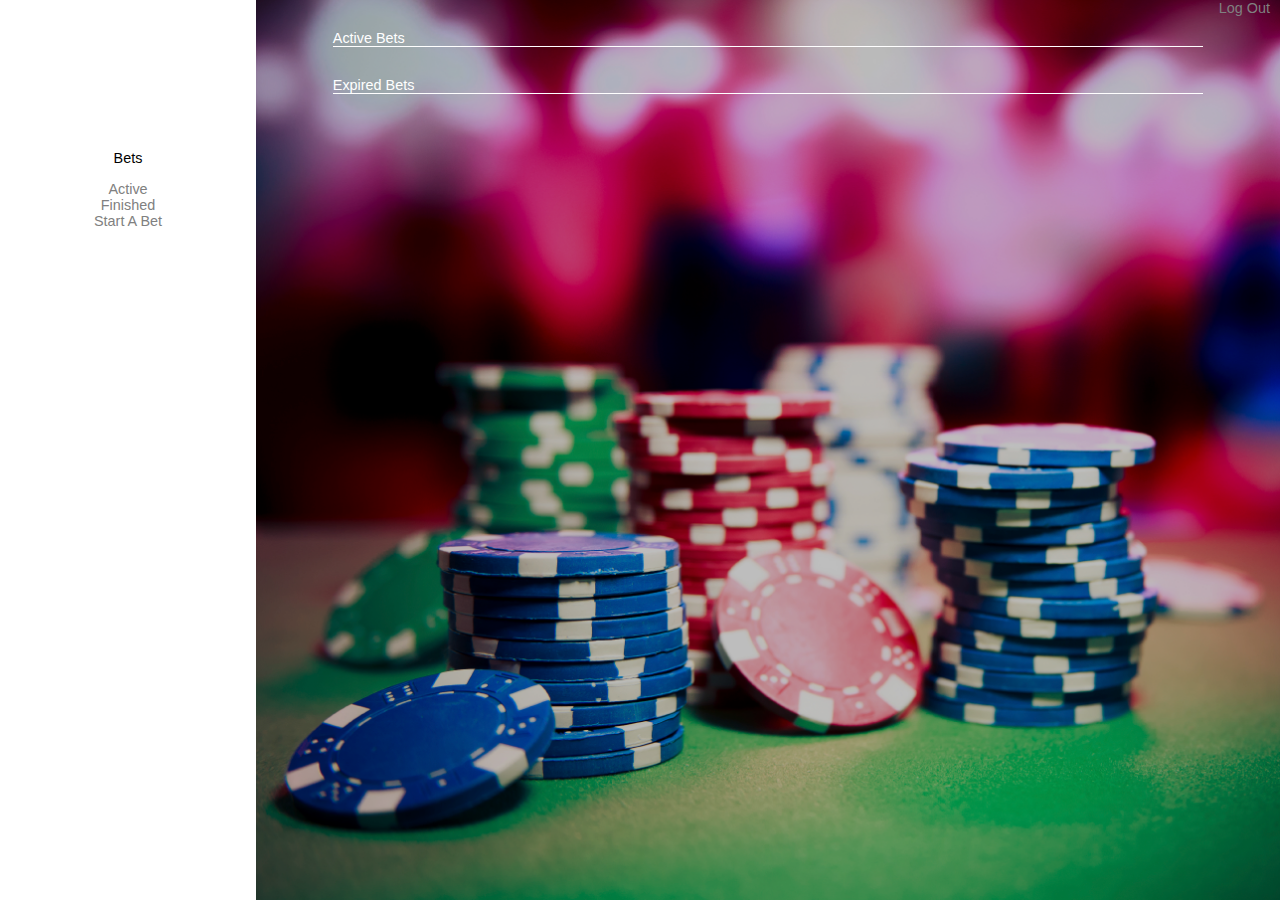
==== commit 728a9128: "added voting function" ====
--- a/dashboard.html
+++ b/dashboard.html
@@ -49,6 +49,10 @@
                 <div id="expired" class="bets-list">
                 </div>
             </div>
+            <div class="dashboard-background">
+                <img class="dbd-bg" src="image/dashboard-background.jpg" alt="">
+                <div class="cover"></div>
+            </div>
         </div>
         <!--End Bot Container-->
     </div>
--- a/css/style.css
+++ b/css/style.css
@@ -22,10 +22,12 @@
     height: 50px;
 }
 
-.dash-wrap .top-container {
-    height: 200px;
-}
-
+.cover{
+    width: 200vh;
+    height: 100vh;
+    background-color: black;
+    opacity: 0.5;
+}
 .top-container img {
     position: relative;
     width: 50px;
@@ -387,8 +389,8 @@
 
 .top-container {
     position:absolute;
-    width: 30%;
-    height: 100%;
+    width: 20%;
+    height: 100vh;
 }
 
 .user-info {
@@ -407,7 +409,21 @@
     border-radius: 5px;
 
 }
-
+.dbd-bg{
+    position: absolute;
+    height: 100vh;
+}
+.in-play header p{
+    color: white;
+}
+.dashboard-background{
+    width: 100%;
+    height: 100%;
+    position: absolute;
+    z-index: -1;
+    top:0;
+    left: 0;
+}
 .user-info .user-name {
     position: absolute;
     top: 50%;
@@ -417,15 +433,15 @@
 }
 
 .bot-container {
-    left:30%;
-    width: 70%;
-    position: absolute;
-    margin: 20px auto auto auto;
+    left:20%;
+    width: 80%;
+    position: absolute;
+    padding: 20px auto auto auto;
 }
 
 .bot-container header {
-    margin: auto;
-    width: 90%;
+    margin: 30px auto 30px auto;
+    width: 85%;
     border-bottom: 1px solid white;
 }
 
@@ -435,7 +451,7 @@
 }
 
 .bets-list {
-    width: 85%;
+    width: 75%;
     margin: auto;
 }
 
@@ -451,7 +467,7 @@
     position: relative;
     height: 100px;
     width: 100%;
-    margin: 20px 0;
+    margin: 40px 0;
     background-color: #F6F6F6;
     box-shadow: 0px 2px 10px -3px rgba(100, 100, 100, .5);
 }
--- a/css/style.css
+++ b/css/style.css
@@ -22,10 +22,12 @@
     height: 50px;
 }
 
-.dash-wrap .top-container {
-    height: 200px;
-}
-
+.cover{
+    width: 200vh;
+    height: 100vh;
+    background-color: black;
+    opacity: 0.5;
+}
 .top-container img {
     position: relative;
     width: 50px;
@@ -387,8 +389,8 @@
 
 .top-container {
     position:absolute;
-    width: 30%;
-    height: 100%;
+    width: 20%;
+    height: 100vh;
 }
 
 .user-info {
@@ -407,7 +409,21 @@
     border-radius: 5px;
 
 }
-
+.dbd-bg{
+    position: absolute;
+    height: 100vh;
+}
+.in-play header p{
+    color: white;
+}
+.dashboard-background{
+    width: 100%;
+    height: 100%;
+    position: absolute;
+    z-index: -1;
+    top:0;
+    left: 0;
+}
 .user-info .user-name {
     position: absolute;
     top: 50%;
@@ -417,15 +433,15 @@
 }
 
 .bot-container {
-    left:30%;
-    width: 70%;
-    position: absolute;
-    margin: 20px auto auto auto;
+    left:20%;
+    width: 80%;
+    position: absolute;
+    padding: 20px auto auto auto;
 }
 
 .bot-container header {
-    margin: auto;
-    width: 90%;
+    margin: 30px auto 30px auto;
+    width: 85%;
     border-bottom: 1px solid white;
 }
 
@@ -435,7 +451,7 @@
 }
 
 .bets-list {
-    width: 85%;
+    width: 75%;
     margin: auto;
 }
 
@@ -451,7 +467,7 @@
     position: relative;
     height: 100px;
     width: 100%;
-    margin: 20px 0;
+    margin: 40px 0;
     background-color: #F6F6F6;
     box-shadow: 0px 2px 10px -3px rgba(100, 100, 100, .5);
 }
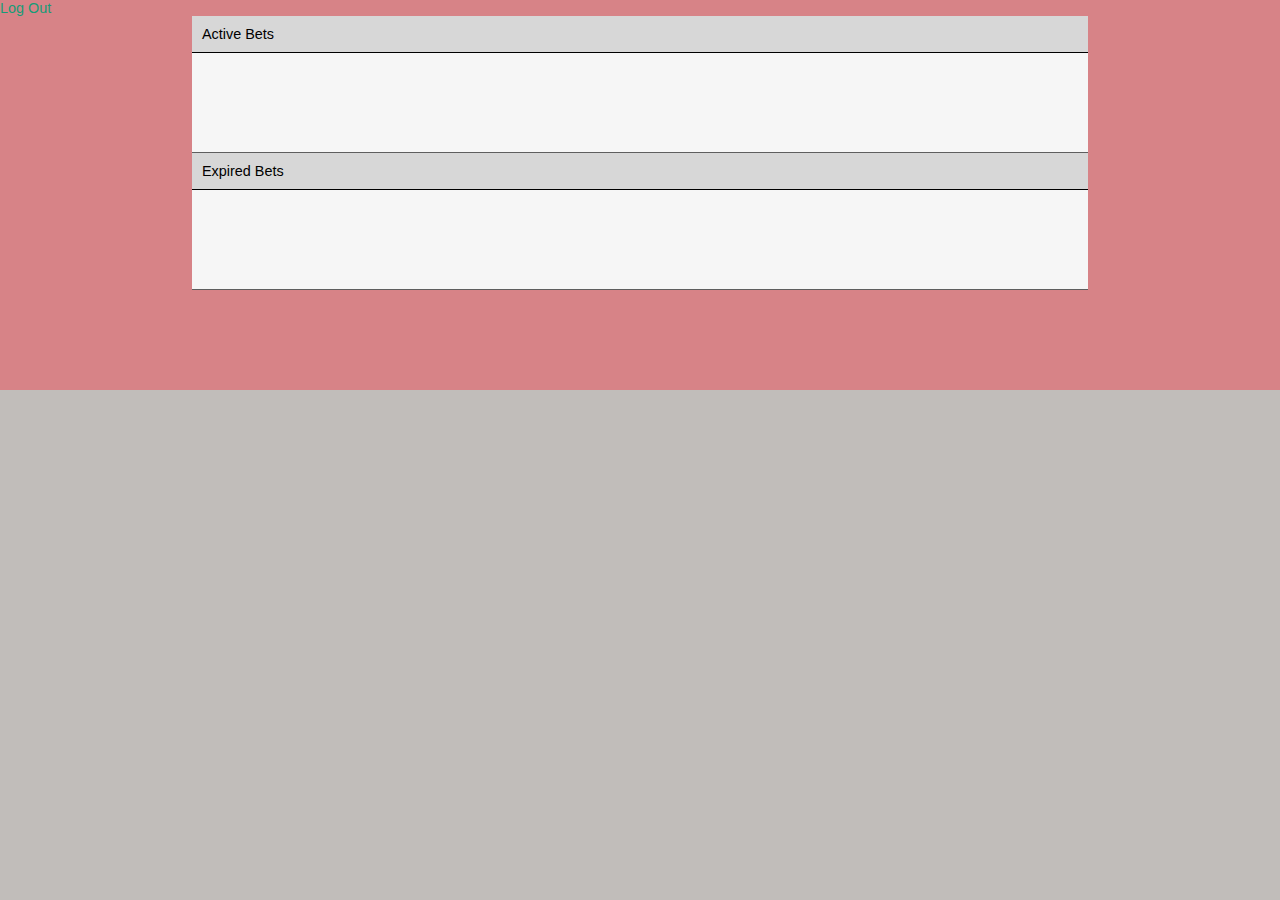
==== commit 5670fc5d: "index page" ====
--- a/dashboard.html
+++ b/dashboard.html
@@ -49,14 +49,52 @@
                 <div id="expired" class="bets-list">
                 </div>
             </div>
-            <div class="dashboard-background">
-                <img class="dbd-bg" src="image/dashboard-background.jpg" alt="">
-                <div class="cover"></div>
-            </div>
         </div>
         <!--End Bot Container-->
     </div>
     <script src="js/jquery.min.js"></script>
     <script src="js/global.js"></script>
+
+    <script type="text/javascript">
+        
+        var bets = new Firebase("https://vsw.firebaseio.com/bets");
+bets.once("value", function(snapshot) {
+    snapshot.forEach(function(childSnapshot) {
+        $('#user-name').text(firebase.auth().currentUser.displayName);
+        var participants = childSnapshot.val().first_option.length+childSnapshot.val().second_option.length;
+        if(childSnapshot.val().admin_user==firebase.auth().currentUser.email){
+            if(childSnapshot.val().answer=="not answered"){
+                $('#current').append("<div class='bet-wrapper'><div class='bet-title'><p class='rules'>"+ childSnapshot.val().rules +"</p><p class='admin'><img src='image/admin.png' class='admin-icon'> Created by: "+ childSnapshot.val().admin_user +"</p><p class='user-number'>"+ participants +" people have betted on this one!</p></div><div class='bet-action'><a href='resultPage.html#" + childSnapshot.key() + "' class='view-result-btn'><img src='image/clock.png'>Participated</a></div></div>");
+            }else{
+                $('#expired').append("<div class='bet-wrapper'><div class='bet-title'><p class='rules'>"+ childSnapshot.val().rules +"</p><p class='admin'><img src='image/admin.png' class='admin-icon'> Created by: "+ childSnapshot.val().admin_user +"</p><p class='user-number'>"+ participants +" people have betted on this one!</p></div><div class='bet-action'><a href='resultPage.html#" + childSnapshot.key() + "' class='view-result-btn'><img src='image/clock.png'>Participated</a></div></div>");
+            }
+        }else if(check_include(childSnapshot.val().invited,firebase.auth().currentUser.email)){
+            if(childSnapshot.val().answer=="not answered"){
+                $('#current').append("<div class='bet-wrapper'><div class='bet-title'><p class='rules'>"+ childSnapshot.val().rules +"</p><p class='admin'><img src='image/admin.png' class='admin-icon'> Created by: "+ childSnapshot.val().admin_user +"</p><p class='user-number'>"+ participants +" people have betted on this one!</p></div><div class='bet-action'><a href='resultPage.html#" + childSnapshot.key() + "' class='go-betting-btn'><img src='image/fencing.png'>Place Your Bet</a></div></div>");
+            }else{
+                $('#expired').append("<div class='bet-wrapper'><div class='bet-title'><p class='rules'>"+ childSnapshot.val().rules +"</p><p class='admin'><img src='image/admin.png' class='admin-icon'> Created by: "+ childSnapshot.val().admin_user +"</p><p class='user-number'>"+ participants +" people have betted on this one!</p></div><div class='bet-action'><a href='resultPage.html#" + childSnapshot.key() + "' class='go-betting-btn'><img src='image/fencing.png'>Place Your Bet</a></div></div>");
+            }
+        }else if(check_include(childSnapshot.val().first_option,firebase.auth().currentUser.email)){
+            if(childSnapshot.val().answer=="not answered"){
+                $('#current').append("<div class='bet-wrapper'><div class='bet-title'><p class='rules'>"+ childSnapshot.val().rules +"</p><p class='admin'><img src='image/admin.png' class='admin-icon'> Created by: "+ childSnapshot.val().admin_user +"</p><p class='user-number'>"+ participants +" people have betted on this one!</p></div><div class='bet-action'><a href='resultPage.html#" + childSnapshot.key() + "' class='view-result-btn'><img src='image/clock.png'>Participated</a></div></div>");
+            }else{
+                $('#expired').append("<div class='bet-wrapper'><div class='bet-title'><p class='rules'>"+ childSnapshot.val().rules +"</p><p class='admin'><img src='image/admin.png' class='admin-icon'> Created by: "+ childSnapshot.val().admin_user +"</p><p class='user-number'>"+ participants +" people have betted on this one!</p></div><div class='bet-action'><a href='resultPage.html#" + childSnapshot.key() + "' class='view-result-btn'><img src='image/clock.png'>Participated</a></div></div>");
+            }
+        }else if(check_include(childSnapshot.val().second_option,firebase.auth().currentUser.email)){
+            if(childSnapshot.val().answer=="not answered"){
+                $('#current').append("<div class='bet-wrapper'><div class='bet-title'><p class='rules'>"+ childSnapshot.val().rules +"</p><p class='admin'><img src='image/admin.png' class='admin-icon'> Created by: "+ childSnapshot.val().admin_user +"</p><p class='user-number'>"+ participants +" people have betted on this one!</p></div><div class='bet-action'><a href='resultPage.html#" + childSnapshot.key() + "' class='view-result-btn'><img src='image/clock.png'>Participated</a></div></div>");
+            }else{
+                $('#expired').append("<div class='bet-wrapper'><div class='bet-title'><p class='rules'>"+ childSnapshot.val().rules +"</p><p class='admin'><img src='image/admin.png' class='admin-icon'> Created by: "+ childSnapshot.val().admin_user +"</p><p class='user-number'>"+ participants +" people have betted on this one!</p></div><div class='bet-action'><a href='resultPage.html#" + childSnapshot.key() + "' class='view-result-btn'><img src='image/clock.png'>Participated</a></div></div>");
+            }
+            
+        }
+    });
+});
+
+
+
+
+        
+    </script>
 </body>
 </html>--- a/css/style.css
+++ b/css/style.css
@@ -1,11 +1,4 @@
 /* Index CSS*/
-a, a:hover{
-    text-decoration: none;
-    color: #808080;
-}
-body{
-    font-family: 'Proxima Nova';
-}
 .cover {
     filter: opacity(50%);
 }
@@ -15,35 +8,14 @@
     margin: auto;
 }
 
-.wrapper .top-container {
-    width: 100%;
-    margin: auto;
-    background-color: #c0c0c0;
+.wrapper {
+    width: 100%;
+    margin: auto;
     height: 50px;
 }
 
-.cover{
-    width: 200vh;
-    height: 100vh;
-    background-color: black;
-    opacity: 0.5;
-}
-.top-container img {
-    position: relative;
-    width: 50px;
-    margin-top: 5px;
-    margin-left: 3%;
-}
-
-.top-container .top-nav {
-    float: right;
-    margin-right: 10%;
-    opacity: 0%;
-}
-
-.top-container .top-nav li{
-    padding: 0 10px;
-    display: inline-block;
+.dash-wrap{
+    height: 200px;
 }
 
 .slider {
@@ -79,6 +51,7 @@
   font-size:.9em;
   font-family:sans-serif;
 }
+
 @keyframes spin {
     0% { transform: translateZ(-100px) rotateX(0deg) rotateY(0deg) rotateZ(0deg); }
     16% { transform: translateZ(-100px) rotateX(180deg) rotateY(180deg) rotateZ(0deg); }
@@ -127,15 +100,9 @@
     margin: 60px 15%;
 }
 
-.nav-logout{
-    float: right;
-    margin-right:10px;
-}
-
 #d-wrapper {
     position: relative;
     width: 200px;
-    
     margin: 0 auto;
     perspective: 1200px;
 }
@@ -348,6 +315,7 @@
 .close-popup {
     float: right;
     cursor: pointer;
+    position: absolute;
 }
 
 .login div , .register div{
@@ -358,22 +326,23 @@
     float: right;
 }
 
+.login form{
+    padding-bottom: 0;
+}
+
+#log-form1 label{
+    margin-bottom: 10px;
+}
+
+#log-form2 label{
+    margin-bottom: 10px;
+}
+
 #login-btn {
     width: 90%;
     margin: auto;
 }
-.user-info img{
-    margin: 100px auto 0 auto;
-    border:2px solid white;
-    width: 150px;
-    border-radius: 50%;
-    display: block;
-}
-.user-info p, .user-info a{
-    display: inline-block;
-    width: 100%;
-    text-align: center;
-}
+
 .login-btn {
     margin-top: 10px;
     width: 100%;
@@ -388,16 +357,44 @@
 }
 
 .top-container {
-    position:absolute;
-    width: 20%;
-    height: 100vh;
+    position: relative;
+    display: block;
+    text-align: right;
+    
+}
+
+.top-container li{
+    display: inline-block;
+    border: 1px solid;
+    margin-right: 30px;
+    padding: 10px 10px;
+}
+
+.top-container li a{
+    text-decoration: none;
+    color: black;
+    text-align: center;
+
 }
 
 .user-info {
     position: absolute;
-    width: 100%;
-}
-
+    bottom: 0;
+    left: 50%;
+    transform: translateX(-50%);
+    background-color: #9D9CA0;
+    width: 70%;
+    height: 100px;
+    margin: auto;
+}
+
+.user-info img {
+    width: 70px;
+    border-radius: 50%;
+    position: relative;
+    top: 50%;
+    transform: translateY(-50%);
+}
 
 .user-info button {
     cursor: pointer;
@@ -409,21 +406,7 @@
     border-radius: 5px;
 
 }
-.dbd-bg{
-    position: absolute;
-    height: 100vh;
-}
-.in-play header p{
-    color: white;
-}
-.dashboard-background{
-    width: 100%;
-    height: 100%;
-    position: absolute;
-    z-index: -1;
-    top:0;
-    left: 0;
-}
+
 .user-info .user-name {
     position: absolute;
     top: 50%;
@@ -433,26 +416,32 @@
 }
 
 .bot-container {
-    left:20%;
-    width: 80%;
-    position: absolute;
-    padding: 20px auto auto auto;
+    width: 100%;
+    position: absolute;
+    background-color: #D78387;
+    margin: auto;
+    padding-bottom: 100px;
 }
 
 .bot-container header {
-    margin: 30px auto 30px auto;
-    width: 85%;
-    border-bottom: 1px solid white;
+    margin: auto;
+    width: 70%;
+    background-color: #D7D7D7;
+    border-bottom: 1px solid #000;
 }
 
 .bot-container header p {
     margin: 0;
     width: 100%;
+    padding: 10px 0 10px 10px;
 }
 
 .bets-list {
-    width: 75%;
-    margin: auto;
+    width: 70%;
+    margin: auto;
+    background-color: #F6F6F6;
+    height: 100px;
+    border-bottom: 1px solid #5E5E5E;
 }
 
 .bets-list p {
@@ -463,33 +452,14 @@
 .bets-list a {
     float: right;
 }
-.bet-wrapper{
-    position: relative;
-    height: 100px;
-    width: 100%;
-    margin: 40px 0;
-    background-color: #F6F6F6;
-    box-shadow: 0px 2px 10px -3px rgba(100, 100, 100, .5);
-}
-.bet-title .rules{
-    margin-left:30px;
-    position:absolute;
-    font-size: 20px;
-    top:40%;
-    transform: translateY(-50%);
-}
-.admin-icon{
-    width: 15px;
-}
-.bet-action a{
-    cursor: pointer;
-    position: absolute;
-    height: 100%;
-    width: 30%;
-    right: 0;
-}
-
-.bet-action a{
+
+.bet-title {
+    padding-top: 35px;
+    padding-left: 10px;
+}
+
+.bet-action {
+    padding-right: 10px;
 }
 
 .bet-action button {
@@ -499,44 +469,9 @@
 }
 
 .go-betting-btn {
-    background-color: #ea5f46;
-    color: white;
-    text-align: center;
-}
-.go-betting-btn:hover{
-    color:white;
-}
-.go-betting-btn img{
-    width: 40px;
-    margin:22px auto 5px auto;
-    display:block;
-}
-.view-result-btn img{
-    width: 40px;
-    margin:22px auto 5px auto;
-    display:block;
-}
-.user-number{
-    position: absolute;
-    bottom: 10px;
-    right: 33%;
-    color:#a9a9a9;
-
-}
-.admin{
-    position: absolute;
-    bottom: 10px;
-    left: 30px;
-    color: #a9a9a9;
-}
-.view-result-btn{
-    background-color: #4f9bd6;
-    color: white;
-    text-align: center;
-}
-.view-result-btn:hover{
-    color:white;
-}
+    background-color: #ffff00;
+}
+
 .win-btn {
     background-color: #68E488;
 }
@@ -823,14 +758,224 @@
     padding-right: 10px;
 }
 
+.bet-action a{
+    cursor: pointer;
+    width: 150px;
+    padding: 10px;
+    margin-top: 3px;
+    border-radius: 5px;
+}
 
 .place-bet-btn {
     background-color: #E9C15C;
 }
 
-
-
-
-
-
 /* End Result Page Css */
+
+/* BigVideo Styles */
+#grey-screen{
+    top: 0;
+    height: 100%;
+    width: 100%;
+    background-color: black;
+    position: absolute;
+    opacity: .3;
+}
+
+#blank-area{
+    top: 0;
+    height: 100%;
+    background-color: black;
+    position: absolute;
+    z-index: 20;
+
+}
+
+
+#big-video-wrap{overflow:hidden;position:fixed;height:100%;width:100%;top:0;left:0;}
+#big-video-vid,#big-video-image{position:absolute;}
+#big-video-control-container{position:fixed;bottom:20px;padding: 0 20px;width:100%;
+  -webkit-transition-duration:0.6s;-moz-transition-duration:0.6s;-ms-transition-duration:0.6s;-o-transition-duration:0.6s;transition-duration:0.6s;}
+#big-video-control{width:100%;height:16px;position:relative;}
+#big-video-control-middle{margin: 0 56px 0 24px;}
+#big-video-control-bar{width:100%;height:16px;position:relative;cursor:pointer;}
+#big-video-control-progress{position:absolute;top:7px;height:3px;width:0%;background:#fff;}
+#big-video-control-track{position:absolute;top:8px;height:1px;width:100%;background:#fff;}
+#big-video-control-bound-left{left:0;}
+#big-video-control-bound-right{right:-1px}
+#big-video-control-track .ui-slider-handle {opacity:0;}
+#big-video-control-playhead{left:30%;}
+#big-video-control-play{position:absolute;top:0;left:0;height:16px;width:16px;background-image:url('bigvideo.png');}
+#big-video-control-timer{position:absolute;top:1px;right:0;color:#fff;font-size:11px;}
+#big-video-control-playhead,#big-video-control-bound-left,#big-video-control-bound-right{position:absolute;top:0;height:16px;width:1px;background:#fff;}
+#big-video-control .ui-slider-handle{border-left:solid 1px #fff; width:16px;height:16px;position:absolute;top:-8px;}
+.transparent{-ms-filter:"progid:DXImageTransform.Microsoft.Alpha(Opacity=0)";filter:alpha(opacity=0);-moz-opacity:0;-khtml-opacity:0;opacity:0;}
+.vjs-big-play-button{display:none !important;}
+/*BigVideo end*/
+
+
+
+
+
+
+*, *:before, *:after {
+  box-sizing: border-box;
+}
+
+html {
+  overflow-y: scroll;
+}
+
+body {
+  background: #c1bdba;
+  font-family: 'Titillium Web', sans-serif;
+}
+
+a {
+  text-decoration: none;
+  color: #1ab188;
+  -webkit-transition: .5s ease;
+  transition: .5s ease;
+}
+a:hover {
+  color: #179b77;
+}
+
+
+.form1 {
+  display: none;
+  background: rgba(19, 35, 47, 0.9);
+  padding: 40px;
+  max-width: 380px;
+  margin: 36px auto;
+  border-radius: 4px;
+  box-shadow: 0 4px 10px 4px rgba(19, 35, 47, 0.3);
+  position: relative;
+
+  z-index: 20;
+}
+
+.tab-group {
+  list-style: none;
+  padding: 0;
+  margin: 0 0 40px 0;
+}
+.tab-group:after {
+  content: "";
+  display: table;
+  clear: both;
+}
+.tab-group li a {
+  display: block;
+  text-decoration: none;
+  padding: 15px;
+  background: rgba(160, 179, 176, 0.25);
+  color: #a0b3b0;
+  font-size: 15px;
+  float: left;
+  width: 50%;
+  text-align: center;
+  cursor: pointer;
+  -webkit-transition: .5s ease;
+  transition: .5s ease;
+}
+.tab-group li a:hover {
+  background: #179b77;
+  color: #ffffff;
+}
+.tab-group .active a {
+  background: #1ab188;
+  color: #ffffff;
+}
+
+.tab-content > div:last-child {
+  display: none;
+}
+
+h1 {
+  text-align: center;
+  color: #ffffff;
+  font-weight: 300;
+  margin: 0 0 40px;
+}
+
+input, textarea {
+  font-size:18px;
+  display: block;
+  width: 100%;
+  height: 100%;
+  padding: 5px 10px;
+  background: none;
+  background-image: none;
+  border: 1px solid #a0b3b0;
+  color: #ffffff;
+  border-radius: 0;
+  -webkit-transition: border-color .25s ease, box-shadow .25s ease;
+  transition: border-color .25s ease, box-shadow .25s ease;
+}
+input:focus, textarea:focus {
+  outline: 0;
+  border-color: #1ab188;
+}
+
+textarea {
+  border: 2px solid #a0b3b0;
+  resize: vertical;
+}
+
+.field-wrap {
+  position: relative;
+  margin-bottom: 40px;
+}
+
+.top-row:after {
+  content: "";
+  display: table;
+  clear: both;
+}
+.top-row > div {
+  float: left;
+  width: 48%;
+  margin-right: 4%;
+}
+.top-row > div:last-child {
+  margin: 0;
+}
+
+.button {
+  border: 0;
+  outline: none;
+  border-radius: 0;
+  padding: 15px 0;
+  font-size: 1.3rem;
+  font-weight: 600;
+  text-transform: uppercase;
+  letter-spacing: .1em;
+  background: #1ab188;
+  color: #ffffff;
+  -webkit-transition: all 0.5s ease;
+  transition: all 0.5s ease;
+  -webkit-appearance: none;
+}
+.button:hover, .button:focus {
+  background: #179b77;
+}
+
+.button-block {
+  display: block;
+  width: 100%;
+}
+
+.forgot {
+  margin-top: -20px;
+  text-align: right;
+}
+
+
+
+
+
+
+
+
+
--- a/css/style.css
+++ b/css/style.css
@@ -1,11 +1,4 @@
 /* Index CSS*/
-a, a:hover{
-    text-decoration: none;
-    color: #808080;
-}
-body{
-    font-family: 'Proxima Nova';
-}
 .cover {
     filter: opacity(50%);
 }
@@ -15,35 +8,14 @@
     margin: auto;
 }
 
-.wrapper .top-container {
-    width: 100%;
-    margin: auto;
-    background-color: #c0c0c0;
+.wrapper {
+    width: 100%;
+    margin: auto;
     height: 50px;
 }
 
-.cover{
-    width: 200vh;
-    height: 100vh;
-    background-color: black;
-    opacity: 0.5;
-}
-.top-container img {
-    position: relative;
-    width: 50px;
-    margin-top: 5px;
-    margin-left: 3%;
-}
-
-.top-container .top-nav {
-    float: right;
-    margin-right: 10%;
-    opacity: 0%;
-}
-
-.top-container .top-nav li{
-    padding: 0 10px;
-    display: inline-block;
+.dash-wrap{
+    height: 200px;
 }
 
 .slider {
@@ -79,6 +51,7 @@
   font-size:.9em;
   font-family:sans-serif;
 }
+
 @keyframes spin {
     0% { transform: translateZ(-100px) rotateX(0deg) rotateY(0deg) rotateZ(0deg); }
     16% { transform: translateZ(-100px) rotateX(180deg) rotateY(180deg) rotateZ(0deg); }
@@ -127,15 +100,9 @@
     margin: 60px 15%;
 }
 
-.nav-logout{
-    float: right;
-    margin-right:10px;
-}
-
 #d-wrapper {
     position: relative;
     width: 200px;
-    
     margin: 0 auto;
     perspective: 1200px;
 }
@@ -348,6 +315,7 @@
 .close-popup {
     float: right;
     cursor: pointer;
+    position: absolute;
 }
 
 .login div , .register div{
@@ -358,22 +326,23 @@
     float: right;
 }
 
+.login form{
+    padding-bottom: 0;
+}
+
+#log-form1 label{
+    margin-bottom: 10px;
+}
+
+#log-form2 label{
+    margin-bottom: 10px;
+}
+
 #login-btn {
     width: 90%;
     margin: auto;
 }
-.user-info img{
-    margin: 100px auto 0 auto;
-    border:2px solid white;
-    width: 150px;
-    border-radius: 50%;
-    display: block;
-}
-.user-info p, .user-info a{
-    display: inline-block;
-    width: 100%;
-    text-align: center;
-}
+
 .login-btn {
     margin-top: 10px;
     width: 100%;
@@ -388,16 +357,44 @@
 }
 
 .top-container {
-    position:absolute;
-    width: 20%;
-    height: 100vh;
+    position: relative;
+    display: block;
+    text-align: right;
+    
+}
+
+.top-container li{
+    display: inline-block;
+    border: 1px solid;
+    margin-right: 30px;
+    padding: 10px 10px;
+}
+
+.top-container li a{
+    text-decoration: none;
+    color: black;
+    text-align: center;
+
 }
 
 .user-info {
     position: absolute;
-    width: 100%;
-}
-
+    bottom: 0;
+    left: 50%;
+    transform: translateX(-50%);
+    background-color: #9D9CA0;
+    width: 70%;
+    height: 100px;
+    margin: auto;
+}
+
+.user-info img {
+    width: 70px;
+    border-radius: 50%;
+    position: relative;
+    top: 50%;
+    transform: translateY(-50%);
+}
 
 .user-info button {
     cursor: pointer;
@@ -409,21 +406,7 @@
     border-radius: 5px;
 
 }
-.dbd-bg{
-    position: absolute;
-    height: 100vh;
-}
-.in-play header p{
-    color: white;
-}
-.dashboard-background{
-    width: 100%;
-    height: 100%;
-    position: absolute;
-    z-index: -1;
-    top:0;
-    left: 0;
-}
+
 .user-info .user-name {
     position: absolute;
     top: 50%;
@@ -433,26 +416,32 @@
 }
 
 .bot-container {
-    left:20%;
-    width: 80%;
-    position: absolute;
-    padding: 20px auto auto auto;
+    width: 100%;
+    position: absolute;
+    background-color: #D78387;
+    margin: auto;
+    padding-bottom: 100px;
 }
 
 .bot-container header {
-    margin: 30px auto 30px auto;
-    width: 85%;
-    border-bottom: 1px solid white;
+    margin: auto;
+    width: 70%;
+    background-color: #D7D7D7;
+    border-bottom: 1px solid #000;
 }
 
 .bot-container header p {
     margin: 0;
     width: 100%;
+    padding: 10px 0 10px 10px;
 }
 
 .bets-list {
-    width: 75%;
-    margin: auto;
+    width: 70%;
+    margin: auto;
+    background-color: #F6F6F6;
+    height: 100px;
+    border-bottom: 1px solid #5E5E5E;
 }
 
 .bets-list p {
@@ -463,33 +452,14 @@
 .bets-list a {
     float: right;
 }
-.bet-wrapper{
-    position: relative;
-    height: 100px;
-    width: 100%;
-    margin: 40px 0;
-    background-color: #F6F6F6;
-    box-shadow: 0px 2px 10px -3px rgba(100, 100, 100, .5);
-}
-.bet-title .rules{
-    margin-left:30px;
-    position:absolute;
-    font-size: 20px;
-    top:40%;
-    transform: translateY(-50%);
-}
-.admin-icon{
-    width: 15px;
-}
-.bet-action a{
-    cursor: pointer;
-    position: absolute;
-    height: 100%;
-    width: 30%;
-    right: 0;
-}
-
-.bet-action a{
+
+.bet-title {
+    padding-top: 35px;
+    padding-left: 10px;
+}
+
+.bet-action {
+    padding-right: 10px;
 }
 
 .bet-action button {
@@ -499,44 +469,9 @@
 }
 
 .go-betting-btn {
-    background-color: #ea5f46;
-    color: white;
-    text-align: center;
-}
-.go-betting-btn:hover{
-    color:white;
-}
-.go-betting-btn img{
-    width: 40px;
-    margin:22px auto 5px auto;
-    display:block;
-}
-.view-result-btn img{
-    width: 40px;
-    margin:22px auto 5px auto;
-    display:block;
-}
-.user-number{
-    position: absolute;
-    bottom: 10px;
-    right: 33%;
-    color:#a9a9a9;
-
-}
-.admin{
-    position: absolute;
-    bottom: 10px;
-    left: 30px;
-    color: #a9a9a9;
-}
-.view-result-btn{
-    background-color: #4f9bd6;
-    color: white;
-    text-align: center;
-}
-.view-result-btn:hover{
-    color:white;
-}
+    background-color: #ffff00;
+}
+
 .win-btn {
     background-color: #68E488;
 }
@@ -823,14 +758,224 @@
     padding-right: 10px;
 }
 
+.bet-action a{
+    cursor: pointer;
+    width: 150px;
+    padding: 10px;
+    margin-top: 3px;
+    border-radius: 5px;
+}
 
 .place-bet-btn {
     background-color: #E9C15C;
 }
 
-
-
-
-
-
 /* End Result Page Css */
+
+/* BigVideo Styles */
+#grey-screen{
+    top: 0;
+    height: 100%;
+    width: 100%;
+    background-color: black;
+    position: absolute;
+    opacity: .3;
+}
+
+#blank-area{
+    top: 0;
+    height: 100%;
+    background-color: black;
+    position: absolute;
+    z-index: 20;
+
+}
+
+
+#big-video-wrap{overflow:hidden;position:fixed;height:100%;width:100%;top:0;left:0;}
+#big-video-vid,#big-video-image{position:absolute;}
+#big-video-control-container{position:fixed;bottom:20px;padding: 0 20px;width:100%;
+  -webkit-transition-duration:0.6s;-moz-transition-duration:0.6s;-ms-transition-duration:0.6s;-o-transition-duration:0.6s;transition-duration:0.6s;}
+#big-video-control{width:100%;height:16px;position:relative;}
+#big-video-control-middle{margin: 0 56px 0 24px;}
+#big-video-control-bar{width:100%;height:16px;position:relative;cursor:pointer;}
+#big-video-control-progress{position:absolute;top:7px;height:3px;width:0%;background:#fff;}
+#big-video-control-track{position:absolute;top:8px;height:1px;width:100%;background:#fff;}
+#big-video-control-bound-left{left:0;}
+#big-video-control-bound-right{right:-1px}
+#big-video-control-track .ui-slider-handle {opacity:0;}
+#big-video-control-playhead{left:30%;}
+#big-video-control-play{position:absolute;top:0;left:0;height:16px;width:16px;background-image:url('bigvideo.png');}
+#big-video-control-timer{position:absolute;top:1px;right:0;color:#fff;font-size:11px;}
+#big-video-control-playhead,#big-video-control-bound-left,#big-video-control-bound-right{position:absolute;top:0;height:16px;width:1px;background:#fff;}
+#big-video-control .ui-slider-handle{border-left:solid 1px #fff; width:16px;height:16px;position:absolute;top:-8px;}
+.transparent{-ms-filter:"progid:DXImageTransform.Microsoft.Alpha(Opacity=0)";filter:alpha(opacity=0);-moz-opacity:0;-khtml-opacity:0;opacity:0;}
+.vjs-big-play-button{display:none !important;}
+/*BigVideo end*/
+
+
+
+
+
+
+*, *:before, *:after {
+  box-sizing: border-box;
+}
+
+html {
+  overflow-y: scroll;
+}
+
+body {
+  background: #c1bdba;
+  font-family: 'Titillium Web', sans-serif;
+}
+
+a {
+  text-decoration: none;
+  color: #1ab188;
+  -webkit-transition: .5s ease;
+  transition: .5s ease;
+}
+a:hover {
+  color: #179b77;
+}
+
+
+.form1 {
+  display: none;
+  background: rgba(19, 35, 47, 0.9);
+  padding: 40px;
+  max-width: 380px;
+  margin: 36px auto;
+  border-radius: 4px;
+  box-shadow: 0 4px 10px 4px rgba(19, 35, 47, 0.3);
+  position: relative;
+
+  z-index: 20;
+}
+
+.tab-group {
+  list-style: none;
+  padding: 0;
+  margin: 0 0 40px 0;
+}
+.tab-group:after {
+  content: "";
+  display: table;
+  clear: both;
+}
+.tab-group li a {
+  display: block;
+  text-decoration: none;
+  padding: 15px;
+  background: rgba(160, 179, 176, 0.25);
+  color: #a0b3b0;
+  font-size: 15px;
+  float: left;
+  width: 50%;
+  text-align: center;
+  cursor: pointer;
+  -webkit-transition: .5s ease;
+  transition: .5s ease;
+}
+.tab-group li a:hover {
+  background: #179b77;
+  color: #ffffff;
+}
+.tab-group .active a {
+  background: #1ab188;
+  color: #ffffff;
+}
+
+.tab-content > div:last-child {
+  display: none;
+}
+
+h1 {
+  text-align: center;
+  color: #ffffff;
+  font-weight: 300;
+  margin: 0 0 40px;
+}
+
+input, textarea {
+  font-size:18px;
+  display: block;
+  width: 100%;
+  height: 100%;
+  padding: 5px 10px;
+  background: none;
+  background-image: none;
+  border: 1px solid #a0b3b0;
+  color: #ffffff;
+  border-radius: 0;
+  -webkit-transition: border-color .25s ease, box-shadow .25s ease;
+  transition: border-color .25s ease, box-shadow .25s ease;
+}
+input:focus, textarea:focus {
+  outline: 0;
+  border-color: #1ab188;
+}
+
+textarea {
+  border: 2px solid #a0b3b0;
+  resize: vertical;
+}
+
+.field-wrap {
+  position: relative;
+  margin-bottom: 40px;
+}
+
+.top-row:after {
+  content: "";
+  display: table;
+  clear: both;
+}
+.top-row > div {
+  float: left;
+  width: 48%;
+  margin-right: 4%;
+}
+.top-row > div:last-child {
+  margin: 0;
+}
+
+.button {
+  border: 0;
+  outline: none;
+  border-radius: 0;
+  padding: 15px 0;
+  font-size: 1.3rem;
+  font-weight: 600;
+  text-transform: uppercase;
+  letter-spacing: .1em;
+  background: #1ab188;
+  color: #ffffff;
+  -webkit-transition: all 0.5s ease;
+  transition: all 0.5s ease;
+  -webkit-appearance: none;
+}
+.button:hover, .button:focus {
+  background: #179b77;
+}
+
+.button-block {
+  display: block;
+  width: 100%;
+}
+
+.forgot {
+  margin-top: -20px;
+  text-align: right;
+}
+
+
+
+
+
+
+
+
+
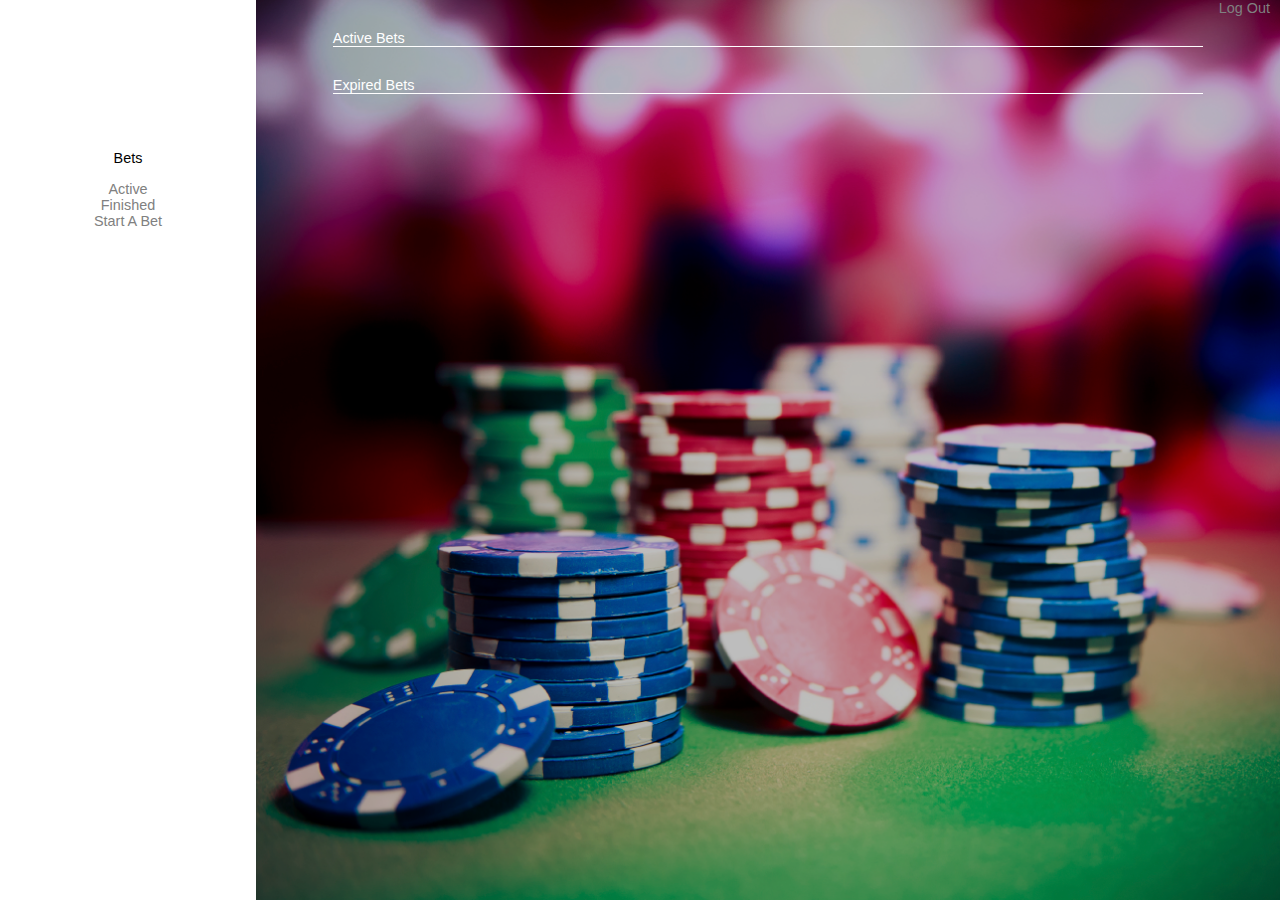
==== commit c4c41b9b: "Merge branch 'master' of github.com:disciplinedHalfAss/vsw" ====
--- a/dashboard.html
+++ b/dashboard.html
@@ -49,52 +49,14 @@
                 <div id="expired" class="bets-list">
                 </div>
             </div>
+            <div class="dashboard-background">
+                <img class="dbd-bg" src="image/dashboard-background.jpg" alt="">
+                <div class="cover"></div>
+            </div>
         </div>
         <!--End Bot Container-->
     </div>
     <script src="js/jquery.min.js"></script>
     <script src="js/global.js"></script>
-
-    <script type="text/javascript">
-        
-        var bets = new Firebase("https://vsw.firebaseio.com/bets");
-bets.once("value", function(snapshot) {
-    snapshot.forEach(function(childSnapshot) {
-        $('#user-name').text(firebase.auth().currentUser.displayName);
-        var participants = childSnapshot.val().first_option.length+childSnapshot.val().second_option.length;
-        if(childSnapshot.val().admin_user==firebase.auth().currentUser.email){
-            if(childSnapshot.val().answer=="not answered"){
-                $('#current').append("<div class='bet-wrapper'><div class='bet-title'><p class='rules'>"+ childSnapshot.val().rules +"</p><p class='admin'><img src='image/admin.png' class='admin-icon'> Created by: "+ childSnapshot.val().admin_user +"</p><p class='user-number'>"+ participants +" people have betted on this one!</p></div><div class='bet-action'><a href='resultPage.html#" + childSnapshot.key() + "' class='view-result-btn'><img src='image/clock.png'>Participated</a></div></div>");
-            }else{
-                $('#expired').append("<div class='bet-wrapper'><div class='bet-title'><p class='rules'>"+ childSnapshot.val().rules +"</p><p class='admin'><img src='image/admin.png' class='admin-icon'> Created by: "+ childSnapshot.val().admin_user +"</p><p class='user-number'>"+ participants +" people have betted on this one!</p></div><div class='bet-action'><a href='resultPage.html#" + childSnapshot.key() + "' class='view-result-btn'><img src='image/clock.png'>Participated</a></div></div>");
-            }
-        }else if(check_include(childSnapshot.val().invited,firebase.auth().currentUser.email)){
-            if(childSnapshot.val().answer=="not answered"){
-                $('#current').append("<div class='bet-wrapper'><div class='bet-title'><p class='rules'>"+ childSnapshot.val().rules +"</p><p class='admin'><img src='image/admin.png' class='admin-icon'> Created by: "+ childSnapshot.val().admin_user +"</p><p class='user-number'>"+ participants +" people have betted on this one!</p></div><div class='bet-action'><a href='resultPage.html#" + childSnapshot.key() + "' class='go-betting-btn'><img src='image/fencing.png'>Place Your Bet</a></div></div>");
-            }else{
-                $('#expired').append("<div class='bet-wrapper'><div class='bet-title'><p class='rules'>"+ childSnapshot.val().rules +"</p><p class='admin'><img src='image/admin.png' class='admin-icon'> Created by: "+ childSnapshot.val().admin_user +"</p><p class='user-number'>"+ participants +" people have betted on this one!</p></div><div class='bet-action'><a href='resultPage.html#" + childSnapshot.key() + "' class='go-betting-btn'><img src='image/fencing.png'>Place Your Bet</a></div></div>");
-            }
-        }else if(check_include(childSnapshot.val().first_option,firebase.auth().currentUser.email)){
-            if(childSnapshot.val().answer=="not answered"){
-                $('#current').append("<div class='bet-wrapper'><div class='bet-title'><p class='rules'>"+ childSnapshot.val().rules +"</p><p class='admin'><img src='image/admin.png' class='admin-icon'> Created by: "+ childSnapshot.val().admin_user +"</p><p class='user-number'>"+ participants +" people have betted on this one!</p></div><div class='bet-action'><a href='resultPage.html#" + childSnapshot.key() + "' class='view-result-btn'><img src='image/clock.png'>Participated</a></div></div>");
-            }else{
-                $('#expired').append("<div class='bet-wrapper'><div class='bet-title'><p class='rules'>"+ childSnapshot.val().rules +"</p><p class='admin'><img src='image/admin.png' class='admin-icon'> Created by: "+ childSnapshot.val().admin_user +"</p><p class='user-number'>"+ participants +" people have betted on this one!</p></div><div class='bet-action'><a href='resultPage.html#" + childSnapshot.key() + "' class='view-result-btn'><img src='image/clock.png'>Participated</a></div></div>");
-            }
-        }else if(check_include(childSnapshot.val().second_option,firebase.auth().currentUser.email)){
-            if(childSnapshot.val().answer=="not answered"){
-                $('#current').append("<div class='bet-wrapper'><div class='bet-title'><p class='rules'>"+ childSnapshot.val().rules +"</p><p class='admin'><img src='image/admin.png' class='admin-icon'> Created by: "+ childSnapshot.val().admin_user +"</p><p class='user-number'>"+ participants +" people have betted on this one!</p></div><div class='bet-action'><a href='resultPage.html#" + childSnapshot.key() + "' class='view-result-btn'><img src='image/clock.png'>Participated</a></div></div>");
-            }else{
-                $('#expired').append("<div class='bet-wrapper'><div class='bet-title'><p class='rules'>"+ childSnapshot.val().rules +"</p><p class='admin'><img src='image/admin.png' class='admin-icon'> Created by: "+ childSnapshot.val().admin_user +"</p><p class='user-number'>"+ participants +" people have betted on this one!</p></div><div class='bet-action'><a href='resultPage.html#" + childSnapshot.key() + "' class='view-result-btn'><img src='image/clock.png'>Participated</a></div></div>");
-            }
-            
-        }
-    });
-});
-
-
-
-
-        
-    </script>
 </body>
 </html>--- a/css/style.css
+++ b/css/style.css
@@ -1,4 +1,11 @@
 /* Index CSS*/
+a, a:hover{
+    text-decoration: none;
+    color: #808080;
+}
+body{
+    font-family: 'Proxima Nova';
+}
 .cover {
     filter: opacity(50%);
 }
@@ -8,14 +15,35 @@
     margin: auto;
 }
 
-.wrapper {
+.wrapper .top-container {
     width: 100%;
     margin: auto;
+    background-color: #c0c0c0;
     height: 50px;
 }
 
-.dash-wrap{
-    height: 200px;
+.cover{
+    width: 200vh;
+    height: 100vh;
+    background-color: black;
+    opacity: 0.5;
+}
+.top-container img {
+    position: relative;
+    width: 50px;
+    margin-top: 5px;
+    margin-left: 3%;
+}
+
+.top-container .top-nav {
+    float: right;
+    margin-right: 10%;
+    opacity: 0%;
+}
+
+.top-container .top-nav li{
+    padding: 0 10px;
+    display: inline-block;
 }
 
 .slider {
@@ -51,7 +79,6 @@
   font-size:.9em;
   font-family:sans-serif;
 }
-
 @keyframes spin {
     0% { transform: translateZ(-100px) rotateX(0deg) rotateY(0deg) rotateZ(0deg); }
     16% { transform: translateZ(-100px) rotateX(180deg) rotateY(180deg) rotateZ(0deg); }
@@ -100,9 +127,15 @@
     margin: 60px 15%;
 }
 
+.nav-logout{
+    float: right;
+    margin-right:10px;
+}
+
 #d-wrapper {
     position: relative;
     width: 200px;
+    
     margin: 0 auto;
     perspective: 1200px;
 }
@@ -315,7 +348,6 @@
 .close-popup {
     float: right;
     cursor: pointer;
-    position: absolute;
 }
 
 .login div , .register div{
@@ -324,25 +356,24 @@
 
 .login input, .register input {
     float: right;
-}
-
-.login form{
-    padding-bottom: 0;
-}
-
-#log-form1 label{
-    margin-bottom: 10px;
-}
-
-#log-form2 label{
-    margin-bottom: 10px;
 }
 
 #login-btn {
     width: 90%;
     margin: auto;
 }
-
+.user-info img{
+    margin: 100px auto 0 auto;
+    border:2px solid white;
+    width: 150px;
+    border-radius: 50%;
+    display: block;
+}
+.user-info p, .user-info a{
+    display: inline-block;
+    width: 100%;
+    text-align: center;
+}
 .login-btn {
     margin-top: 10px;
     width: 100%;
@@ -357,44 +388,16 @@
 }
 
 .top-container {
-    position: relative;
-    display: block;
-    text-align: right;
-    
-}
-
-.top-container li{
-    display: inline-block;
-    border: 1px solid;
-    margin-right: 30px;
-    padding: 10px 10px;
-}
-
-.top-container li a{
-    text-decoration: none;
-    color: black;
-    text-align: center;
-
+    position:absolute;
+    width: 20%;
+    height: 100vh;
 }
 
 .user-info {
     position: absolute;
-    bottom: 0;
-    left: 50%;
-    transform: translateX(-50%);
-    background-color: #9D9CA0;
-    width: 70%;
-    height: 100px;
-    margin: auto;
-}
-
-.user-info img {
-    width: 70px;
-    border-radius: 50%;
-    position: relative;
-    top: 50%;
-    transform: translateY(-50%);
-}
+    width: 100%;
+}
+
 
 .user-info button {
     cursor: pointer;
@@ -406,7 +409,21 @@
     border-radius: 5px;
 
 }
-
+.dbd-bg{
+    position: absolute;
+    height: 100vh;
+}
+.in-play header p{
+    color: white;
+}
+.dashboard-background{
+    width: 100%;
+    height: 100%;
+    position: absolute;
+    z-index: -1;
+    top:0;
+    left: 0;
+}
 .user-info .user-name {
     position: absolute;
     top: 50%;
@@ -416,32 +433,26 @@
 }
 
 .bot-container {
-    width: 100%;
-    position: absolute;
-    background-color: #D78387;
-    margin: auto;
-    padding-bottom: 100px;
+    left:20%;
+    width: 80%;
+    position: absolute;
+    padding: 20px auto auto auto;
 }
 
 .bot-container header {
-    margin: auto;
-    width: 70%;
-    background-color: #D7D7D7;
-    border-bottom: 1px solid #000;
+    margin: 30px auto 30px auto;
+    width: 85%;
+    border-bottom: 1px solid white;
 }
 
 .bot-container header p {
     margin: 0;
     width: 100%;
-    padding: 10px 0 10px 10px;
 }
 
 .bets-list {
-    width: 70%;
+    width: 75%;
     margin: auto;
-    background-color: #F6F6F6;
-    height: 100px;
-    border-bottom: 1px solid #5E5E5E;
 }
 
 .bets-list p {
@@ -452,14 +463,33 @@
 .bets-list a {
     float: right;
 }
-
-.bet-title {
-    padding-top: 35px;
-    padding-left: 10px;
-}
-
-.bet-action {
-    padding-right: 10px;
+.bet-wrapper{
+    position: relative;
+    height: 100px;
+    width: 100%;
+    margin: 40px 0;
+    background-color: #F6F6F6;
+    box-shadow: 0px 2px 10px -3px rgba(100, 100, 100, .5);
+}
+.bet-title .rules{
+    margin-left:30px;
+    position:absolute;
+    font-size: 20px;
+    top:40%;
+    transform: translateY(-50%);
+}
+.admin-icon{
+    width: 15px;
+}
+.bet-action a{
+    cursor: pointer;
+    position: absolute;
+    height: 100%;
+    width: 30%;
+    right: 0;
+}
+
+.bet-action a{
 }
 
 .bet-action button {
@@ -469,9 +499,44 @@
 }
 
 .go-betting-btn {
-    background-color: #ffff00;
-}
-
+    background-color: #ea5f46;
+    color: white;
+    text-align: center;
+}
+.go-betting-btn:hover{
+    color:white;
+}
+.go-betting-btn img{
+    width: 40px;
+    margin:22px auto 5px auto;
+    display:block;
+}
+.view-result-btn img{
+    width: 40px;
+    margin:22px auto 5px auto;
+    display:block;
+}
+.user-number{
+    position: absolute;
+    bottom: 10px;
+    right: 33%;
+    color:#a9a9a9;
+
+}
+.admin{
+    position: absolute;
+    bottom: 10px;
+    left: 30px;
+    color: #a9a9a9;
+}
+.view-result-btn{
+    background-color: #4f9bd6;
+    color: white;
+    text-align: center;
+}
+.view-result-btn:hover{
+    color:white;
+}
 .win-btn {
     background-color: #68E488;
 }
@@ -758,224 +823,14 @@
     padding-right: 10px;
 }
 
-.bet-action a{
-    cursor: pointer;
-    width: 150px;
-    padding: 10px;
-    margin-top: 3px;
-    border-radius: 5px;
-}
 
 .place-bet-btn {
     background-color: #E9C15C;
 }
 
+
+
+
+
+
 /* End Result Page Css */
-
-/* BigVideo Styles */
-#grey-screen{
-    top: 0;
-    height: 100%;
-    width: 100%;
-    background-color: black;
-    position: absolute;
-    opacity: .3;
-}
-
-#blank-area{
-    top: 0;
-    height: 100%;
-    background-color: black;
-    position: absolute;
-    z-index: 20;
-
-}
-
-
-#big-video-wrap{overflow:hidden;position:fixed;height:100%;width:100%;top:0;left:0;}
-#big-video-vid,#big-video-image{position:absolute;}
-#big-video-control-container{position:fixed;bottom:20px;padding: 0 20px;width:100%;
-  -webkit-transition-duration:0.6s;-moz-transition-duration:0.6s;-ms-transition-duration:0.6s;-o-transition-duration:0.6s;transition-duration:0.6s;}
-#big-video-control{width:100%;height:16px;position:relative;}
-#big-video-control-middle{margin: 0 56px 0 24px;}
-#big-video-control-bar{width:100%;height:16px;position:relative;cursor:pointer;}
-#big-video-control-progress{position:absolute;top:7px;height:3px;width:0%;background:#fff;}
-#big-video-control-track{position:absolute;top:8px;height:1px;width:100%;background:#fff;}
-#big-video-control-bound-left{left:0;}
-#big-video-control-bound-right{right:-1px}
-#big-video-control-track .ui-slider-handle {opacity:0;}
-#big-video-control-playhead{left:30%;}
-#big-video-control-play{position:absolute;top:0;left:0;height:16px;width:16px;background-image:url('bigvideo.png');}
-#big-video-control-timer{position:absolute;top:1px;right:0;color:#fff;font-size:11px;}
-#big-video-control-playhead,#big-video-control-bound-left,#big-video-control-bound-right{position:absolute;top:0;height:16px;width:1px;background:#fff;}
-#big-video-control .ui-slider-handle{border-left:solid 1px #fff; width:16px;height:16px;position:absolute;top:-8px;}
-.transparent{-ms-filter:"progid:DXImageTransform.Microsoft.Alpha(Opacity=0)";filter:alpha(opacity=0);-moz-opacity:0;-khtml-opacity:0;opacity:0;}
-.vjs-big-play-button{display:none !important;}
-/*BigVideo end*/
-
-
-
-
-
-
-*, *:before, *:after {
-  box-sizing: border-box;
-}
-
-html {
-  overflow-y: scroll;
-}
-
-body {
-  background: #c1bdba;
-  font-family: 'Titillium Web', sans-serif;
-}
-
-a {
-  text-decoration: none;
-  color: #1ab188;
-  -webkit-transition: .5s ease;
-  transition: .5s ease;
-}
-a:hover {
-  color: #179b77;
-}
-
-
-.form1 {
-  display: none;
-  background: rgba(19, 35, 47, 0.9);
-  padding: 40px;
-  max-width: 380px;
-  margin: 36px auto;
-  border-radius: 4px;
-  box-shadow: 0 4px 10px 4px rgba(19, 35, 47, 0.3);
-  position: relative;
-
-  z-index: 20;
-}
-
-.tab-group {
-  list-style: none;
-  padding: 0;
-  margin: 0 0 40px 0;
-}
-.tab-group:after {
-  content: "";
-  display: table;
-  clear: both;
-}
-.tab-group li a {
-  display: block;
-  text-decoration: none;
-  padding: 15px;
-  background: rgba(160, 179, 176, 0.25);
-  color: #a0b3b0;
-  font-size: 15px;
-  float: left;
-  width: 50%;
-  text-align: center;
-  cursor: pointer;
-  -webkit-transition: .5s ease;
-  transition: .5s ease;
-}
-.tab-group li a:hover {
-  background: #179b77;
-  color: #ffffff;
-}
-.tab-group .active a {
-  background: #1ab188;
-  color: #ffffff;
-}
-
-.tab-content > div:last-child {
-  display: none;
-}
-
-h1 {
-  text-align: center;
-  color: #ffffff;
-  font-weight: 300;
-  margin: 0 0 40px;
-}
-
-input, textarea {
-  font-size:18px;
-  display: block;
-  width: 100%;
-  height: 100%;
-  padding: 5px 10px;
-  background: none;
-  background-image: none;
-  border: 1px solid #a0b3b0;
-  color: #ffffff;
-  border-radius: 0;
-  -webkit-transition: border-color .25s ease, box-shadow .25s ease;
-  transition: border-color .25s ease, box-shadow .25s ease;
-}
-input:focus, textarea:focus {
-  outline: 0;
-  border-color: #1ab188;
-}
-
-textarea {
-  border: 2px solid #a0b3b0;
-  resize: vertical;
-}
-
-.field-wrap {
-  position: relative;
-  margin-bottom: 40px;
-}
-
-.top-row:after {
-  content: "";
-  display: table;
-  clear: both;
-}
-.top-row > div {
-  float: left;
-  width: 48%;
-  margin-right: 4%;
-}
-.top-row > div:last-child {
-  margin: 0;
-}
-
-.button {
-  border: 0;
-  outline: none;
-  border-radius: 0;
-  padding: 15px 0;
-  font-size: 1.3rem;
-  font-weight: 600;
-  text-transform: uppercase;
-  letter-spacing: .1em;
-  background: #1ab188;
-  color: #ffffff;
-  -webkit-transition: all 0.5s ease;
-  transition: all 0.5s ease;
-  -webkit-appearance: none;
-}
-.button:hover, .button:focus {
-  background: #179b77;
-}
-
-.button-block {
-  display: block;
-  width: 100%;
-}
-
-.forgot {
-  margin-top: -20px;
-  text-align: right;
-}
-
-
-
-
-
-
-
-
-
--- a/css/style.css
+++ b/css/style.css
@@ -1,4 +1,11 @@
 /* Index CSS*/
+a, a:hover{
+    text-decoration: none;
+    color: #808080;
+}
+body{
+    font-family: 'Proxima Nova';
+}
 .cover {
     filter: opacity(50%);
 }
@@ -8,14 +15,35 @@
     margin: auto;
 }
 
-.wrapper {
+.wrapper .top-container {
     width: 100%;
     margin: auto;
+    background-color: #c0c0c0;
     height: 50px;
 }
 
-.dash-wrap{
-    height: 200px;
+.cover{
+    width: 200vh;
+    height: 100vh;
+    background-color: black;
+    opacity: 0.5;
+}
+.top-container img {
+    position: relative;
+    width: 50px;
+    margin-top: 5px;
+    margin-left: 3%;
+}
+
+.top-container .top-nav {
+    float: right;
+    margin-right: 10%;
+    opacity: 0%;
+}
+
+.top-container .top-nav li{
+    padding: 0 10px;
+    display: inline-block;
 }
 
 .slider {
@@ -51,7 +79,6 @@
   font-size:.9em;
   font-family:sans-serif;
 }
-
 @keyframes spin {
     0% { transform: translateZ(-100px) rotateX(0deg) rotateY(0deg) rotateZ(0deg); }
     16% { transform: translateZ(-100px) rotateX(180deg) rotateY(180deg) rotateZ(0deg); }
@@ -100,9 +127,15 @@
     margin: 60px 15%;
 }
 
+.nav-logout{
+    float: right;
+    margin-right:10px;
+}
+
 #d-wrapper {
     position: relative;
     width: 200px;
+    
     margin: 0 auto;
     perspective: 1200px;
 }
@@ -315,7 +348,6 @@
 .close-popup {
     float: right;
     cursor: pointer;
-    position: absolute;
 }
 
 .login div , .register div{
@@ -324,25 +356,24 @@
 
 .login input, .register input {
     float: right;
-}
-
-.login form{
-    padding-bottom: 0;
-}
-
-#log-form1 label{
-    margin-bottom: 10px;
-}
-
-#log-form2 label{
-    margin-bottom: 10px;
 }
 
 #login-btn {
     width: 90%;
     margin: auto;
 }
-
+.user-info img{
+    margin: 100px auto 0 auto;
+    border:2px solid white;
+    width: 150px;
+    border-radius: 50%;
+    display: block;
+}
+.user-info p, .user-info a{
+    display: inline-block;
+    width: 100%;
+    text-align: center;
+}
 .login-btn {
     margin-top: 10px;
     width: 100%;
@@ -357,44 +388,16 @@
 }
 
 .top-container {
-    position: relative;
-    display: block;
-    text-align: right;
-    
-}
-
-.top-container li{
-    display: inline-block;
-    border: 1px solid;
-    margin-right: 30px;
-    padding: 10px 10px;
-}
-
-.top-container li a{
-    text-decoration: none;
-    color: black;
-    text-align: center;
-
+    position:absolute;
+    width: 20%;
+    height: 100vh;
 }
 
 .user-info {
     position: absolute;
-    bottom: 0;
-    left: 50%;
-    transform: translateX(-50%);
-    background-color: #9D9CA0;
-    width: 70%;
-    height: 100px;
-    margin: auto;
-}
-
-.user-info img {
-    width: 70px;
-    border-radius: 50%;
-    position: relative;
-    top: 50%;
-    transform: translateY(-50%);
-}
+    width: 100%;
+}
+
 
 .user-info button {
     cursor: pointer;
@@ -406,7 +409,21 @@
     border-radius: 5px;
 
 }
-
+.dbd-bg{
+    position: absolute;
+    height: 100vh;
+}
+.in-play header p{
+    color: white;
+}
+.dashboard-background{
+    width: 100%;
+    height: 100%;
+    position: absolute;
+    z-index: -1;
+    top:0;
+    left: 0;
+}
 .user-info .user-name {
     position: absolute;
     top: 50%;
@@ -416,32 +433,26 @@
 }
 
 .bot-container {
-    width: 100%;
-    position: absolute;
-    background-color: #D78387;
-    margin: auto;
-    padding-bottom: 100px;
+    left:20%;
+    width: 80%;
+    position: absolute;
+    padding: 20px auto auto auto;
 }
 
 .bot-container header {
-    margin: auto;
-    width: 70%;
-    background-color: #D7D7D7;
-    border-bottom: 1px solid #000;
+    margin: 30px auto 30px auto;
+    width: 85%;
+    border-bottom: 1px solid white;
 }
 
 .bot-container header p {
     margin: 0;
     width: 100%;
-    padding: 10px 0 10px 10px;
 }
 
 .bets-list {
-    width: 70%;
+    width: 75%;
     margin: auto;
-    background-color: #F6F6F6;
-    height: 100px;
-    border-bottom: 1px solid #5E5E5E;
 }
 
 .bets-list p {
@@ -452,14 +463,33 @@
 .bets-list a {
     float: right;
 }
-
-.bet-title {
-    padding-top: 35px;
-    padding-left: 10px;
-}
-
-.bet-action {
-    padding-right: 10px;
+.bet-wrapper{
+    position: relative;
+    height: 100px;
+    width: 100%;
+    margin: 40px 0;
+    background-color: #F6F6F6;
+    box-shadow: 0px 2px 10px -3px rgba(100, 100, 100, .5);
+}
+.bet-title .rules{
+    margin-left:30px;
+    position:absolute;
+    font-size: 20px;
+    top:40%;
+    transform: translateY(-50%);
+}
+.admin-icon{
+    width: 15px;
+}
+.bet-action a{
+    cursor: pointer;
+    position: absolute;
+    height: 100%;
+    width: 30%;
+    right: 0;
+}
+
+.bet-action a{
 }
 
 .bet-action button {
@@ -469,9 +499,44 @@
 }
 
 .go-betting-btn {
-    background-color: #ffff00;
-}
-
+    background-color: #ea5f46;
+    color: white;
+    text-align: center;
+}
+.go-betting-btn:hover{
+    color:white;
+}
+.go-betting-btn img{
+    width: 40px;
+    margin:22px auto 5px auto;
+    display:block;
+}
+.view-result-btn img{
+    width: 40px;
+    margin:22px auto 5px auto;
+    display:block;
+}
+.user-number{
+    position: absolute;
+    bottom: 10px;
+    right: 33%;
+    color:#a9a9a9;
+
+}
+.admin{
+    position: absolute;
+    bottom: 10px;
+    left: 30px;
+    color: #a9a9a9;
+}
+.view-result-btn{
+    background-color: #4f9bd6;
+    color: white;
+    text-align: center;
+}
+.view-result-btn:hover{
+    color:white;
+}
 .win-btn {
     background-color: #68E488;
 }
@@ -758,224 +823,14 @@
     padding-right: 10px;
 }
 
-.bet-action a{
-    cursor: pointer;
-    width: 150px;
-    padding: 10px;
-    margin-top: 3px;
-    border-radius: 5px;
-}
 
 .place-bet-btn {
     background-color: #E9C15C;
 }
 
+
+
+
+
+
 /* End Result Page Css */
-
-/* BigVideo Styles */
-#grey-screen{
-    top: 0;
-    height: 100%;
-    width: 100%;
-    background-color: black;
-    position: absolute;
-    opacity: .3;
-}
-
-#blank-area{
-    top: 0;
-    height: 100%;
-    background-color: black;
-    position: absolute;
-    z-index: 20;
-
-}
-
-
-#big-video-wrap{overflow:hidden;position:fixed;height:100%;width:100%;top:0;left:0;}
-#big-video-vid,#big-video-image{position:absolute;}
-#big-video-control-container{position:fixed;bottom:20px;padding: 0 20px;width:100%;
-  -webkit-transition-duration:0.6s;-moz-transition-duration:0.6s;-ms-transition-duration:0.6s;-o-transition-duration:0.6s;transition-duration:0.6s;}
-#big-video-control{width:100%;height:16px;position:relative;}
-#big-video-control-middle{margin: 0 56px 0 24px;}
-#big-video-control-bar{width:100%;height:16px;position:relative;cursor:pointer;}
-#big-video-control-progress{position:absolute;top:7px;height:3px;width:0%;background:#fff;}
-#big-video-control-track{position:absolute;top:8px;height:1px;width:100%;background:#fff;}
-#big-video-control-bound-left{left:0;}
-#big-video-control-bound-right{right:-1px}
-#big-video-control-track .ui-slider-handle {opacity:0;}
-#big-video-control-playhead{left:30%;}
-#big-video-control-play{position:absolute;top:0;left:0;height:16px;width:16px;background-image:url('bigvideo.png');}
-#big-video-control-timer{position:absolute;top:1px;right:0;color:#fff;font-size:11px;}
-#big-video-control-playhead,#big-video-control-bound-left,#big-video-control-bound-right{position:absolute;top:0;height:16px;width:1px;background:#fff;}
-#big-video-control .ui-slider-handle{border-left:solid 1px #fff; width:16px;height:16px;position:absolute;top:-8px;}
-.transparent{-ms-filter:"progid:DXImageTransform.Microsoft.Alpha(Opacity=0)";filter:alpha(opacity=0);-moz-opacity:0;-khtml-opacity:0;opacity:0;}
-.vjs-big-play-button{display:none !important;}
-/*BigVideo end*/
-
-
-
-
-
-
-*, *:before, *:after {
-  box-sizing: border-box;
-}
-
-html {
-  overflow-y: scroll;
-}
-
-body {
-  background: #c1bdba;
-  font-family: 'Titillium Web', sans-serif;
-}
-
-a {
-  text-decoration: none;
-  color: #1ab188;
-  -webkit-transition: .5s ease;
-  transition: .5s ease;
-}
-a:hover {
-  color: #179b77;
-}
-
-
-.form1 {
-  display: none;
-  background: rgba(19, 35, 47, 0.9);
-  padding: 40px;
-  max-width: 380px;
-  margin: 36px auto;
-  border-radius: 4px;
-  box-shadow: 0 4px 10px 4px rgba(19, 35, 47, 0.3);
-  position: relative;
-
-  z-index: 20;
-}
-
-.tab-group {
-  list-style: none;
-  padding: 0;
-  margin: 0 0 40px 0;
-}
-.tab-group:after {
-  content: "";
-  display: table;
-  clear: both;
-}
-.tab-group li a {
-  display: block;
-  text-decoration: none;
-  padding: 15px;
-  background: rgba(160, 179, 176, 0.25);
-  color: #a0b3b0;
-  font-size: 15px;
-  float: left;
-  width: 50%;
-  text-align: center;
-  cursor: pointer;
-  -webkit-transition: .5s ease;
-  transition: .5s ease;
-}
-.tab-group li a:hover {
-  background: #179b77;
-  color: #ffffff;
-}
-.tab-group .active a {
-  background: #1ab188;
-  color: #ffffff;
-}
-
-.tab-content > div:last-child {
-  display: none;
-}
-
-h1 {
-  text-align: center;
-  color: #ffffff;
-  font-weight: 300;
-  margin: 0 0 40px;
-}
-
-input, textarea {
-  font-size:18px;
-  display: block;
-  width: 100%;
-  height: 100%;
-  padding: 5px 10px;
-  background: none;
-  background-image: none;
-  border: 1px solid #a0b3b0;
-  color: #ffffff;
-  border-radius: 0;
-  -webkit-transition: border-color .25s ease, box-shadow .25s ease;
-  transition: border-color .25s ease, box-shadow .25s ease;
-}
-input:focus, textarea:focus {
-  outline: 0;
-  border-color: #1ab188;
-}
-
-textarea {
-  border: 2px solid #a0b3b0;
-  resize: vertical;
-}
-
-.field-wrap {
-  position: relative;
-  margin-bottom: 40px;
-}
-
-.top-row:after {
-  content: "";
-  display: table;
-  clear: both;
-}
-.top-row > div {
-  float: left;
-  width: 48%;
-  margin-right: 4%;
-}
-.top-row > div:last-child {
-  margin: 0;
-}
-
-.button {
-  border: 0;
-  outline: none;
-  border-radius: 0;
-  padding: 15px 0;
-  font-size: 1.3rem;
-  font-weight: 600;
-  text-transform: uppercase;
-  letter-spacing: .1em;
-  background: #1ab188;
-  color: #ffffff;
-  -webkit-transition: all 0.5s ease;
-  transition: all 0.5s ease;
-  -webkit-appearance: none;
-}
-.button:hover, .button:focus {
-  background: #179b77;
-}
-
-.button-block {
-  display: block;
-  width: 100%;
-}
-
-.forgot {
-  margin-top: -20px;
-  text-align: right;
-}
-
-
-
-
-
-
-
-
-
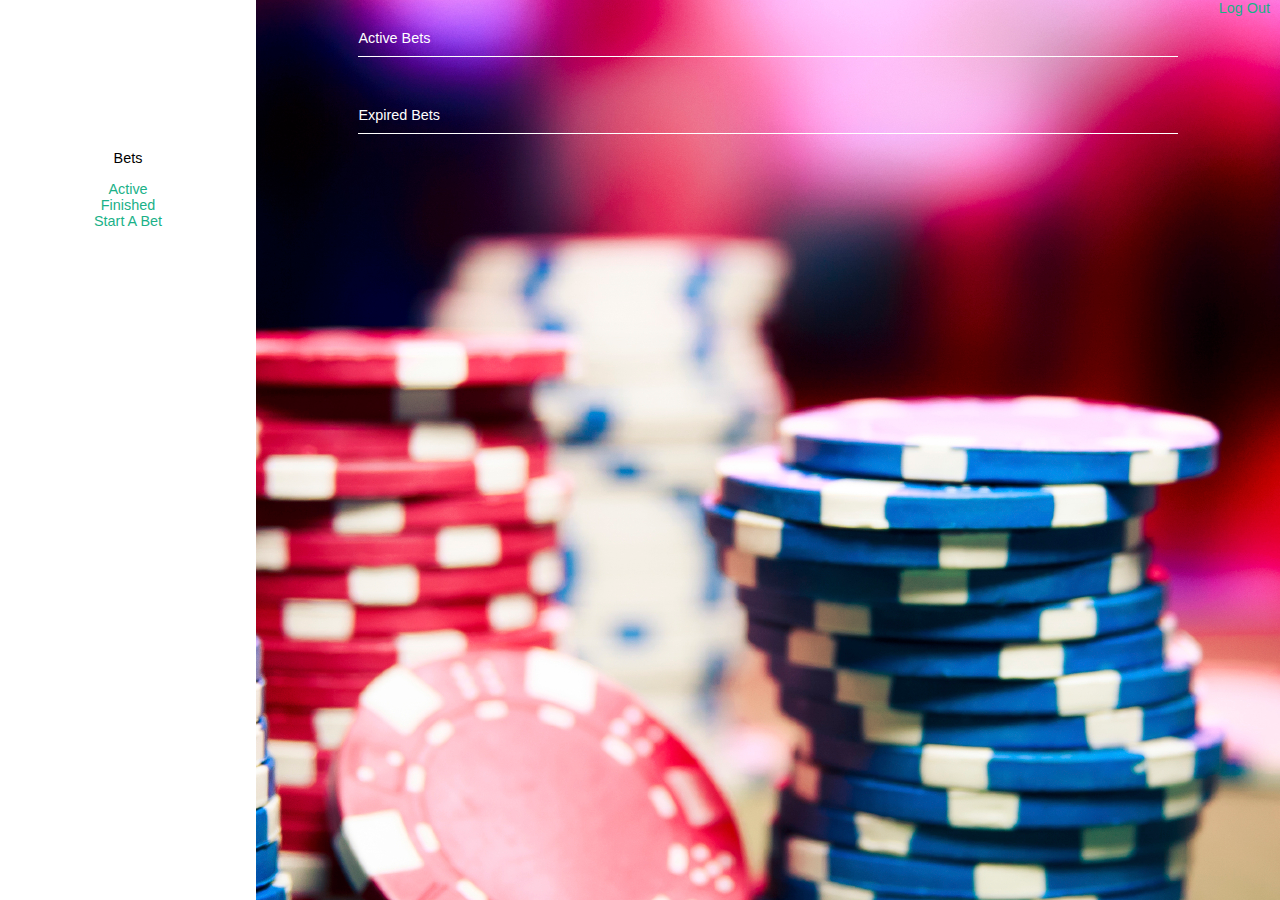
==== commit 8c858ad5: "modified draft page layout and connected backend to this page" ====
--- a/dashboard.html
+++ b/dashboard.html
@@ -8,8 +8,8 @@
     <script src="https://www.gstatic.com/firebasejs/3.4.0/firebase-app.js"></script>
     <script src="https://www.gstatic.com/firebasejs/3.4.0/firebase-auth.js"></script>
     <script src="https://www.gstatic.com/firebasejs/3.4.0/firebase-database.js"></script>
-    <link rel="stylesheet" href="css/normalize.css">
-    <link rel="stylesheet" href="css/style.css">
+    <link rel="stylesheet" href="../css/normalize.css">
+    <link rel="stylesheet" href="../css/style.css">
     <script>
       // Initialize Firebase
       var config = {
@@ -49,14 +49,53 @@
                 <div id="expired" class="bets-list">
                 </div>
             </div>
-            <div class="dashboard-background">
-                <img class="dbd-bg" src="image/dashboard-background.jpg" alt="">
-                <div class="cover"></div>
-            </div>
+            <div class="cover"></div>
         </div>
         <!--End Bot Container-->
     </div>
     <script src="js/jquery.min.js"></script>
     <script src="js/global.js"></script>
+
+    <script type="text/javascript">
+        
+        var bets = new Firebase("https://vsw.firebaseio.com/bets");
+bets.once("value", function(snapshot) {
+    snapshot.forEach(function(childSnapshot) {
+        $('#user-name').text(firebase.auth().currentUser.displayName);
+        var participants = childSnapshot.val().first_option.length+childSnapshot.val().second_option.length;
+        if(childSnapshot.val().admin_user==firebase.auth().currentUser.email){
+            if(childSnapshot.val().answer=="not answered"){
+                $('#current').append("<div class='bet-wrapper'><div class='bet-title'><p class='rules'>"+ childSnapshot.val().rules +"</p><p class='admin'><img src='image/admin.png' class='admin-icon'> Created by: "+ childSnapshot.val().admin_user +"</p><p class='user-number'>"+ participants +" people have betted on this one!</p></div><div class='bet-action'><a href='resultPage.html#" + childSnapshot.key() + "' class='view-result-btn'><img src='image/clock.png'>Participated</a></div></div>");
+            }else{
+                $('#expired').append("<div class='bet-wrapper'><div class='bet-title'><p class='rules'>"+ childSnapshot.val().rules +"</p><p class='admin'><img src='image/admin.png' class='admin-icon'> Created by: "+ childSnapshot.val().admin_user +"</p><p class='user-number'>"+ participants +" people have betted on this one!</p></div><div class='bet-action'><a href='resultPage.html#" + childSnapshot.key() + "' class='view-result-btn'><img src='image/clock.png'>Participated</a></div></div>");
+            }
+        }else if(check_include(childSnapshot.val().invited,firebase.auth().currentUser.email)){
+            if(childSnapshot.val().answer=="not answered"){
+                $('#current').append("<div class='bet-wrapper'><div class='bet-title'><p class='rules'>"+ childSnapshot.val().rules +"</p><p class='admin'><img src='image/admin.png' class='admin-icon'> Created by: "+ childSnapshot.val().admin_user +"</p><p class='user-number'>"+ participants +" people have betted on this one!</p></div><div class='bet-action'><a href='resultPage.html#" + childSnapshot.key() + "' class='go-betting-btn'><img src='image/fencing.png'>Place Your Bet</a></div></div>");
+            }else{
+                $('#expired').append("<div class='bet-wrapper'><div class='bet-title'><p class='rules'>"+ childSnapshot.val().rules +"</p><p class='admin'><img src='image/admin.png' class='admin-icon'> Created by: "+ childSnapshot.val().admin_user +"</p><p class='user-number'>"+ participants +" people have betted on this one!</p></div><div class='bet-action'><a href='resultPage.html#" + childSnapshot.key() + "' class='go-betting-btn'><img src='image/fencing.png'>Place Your Bet</a></div></div>");
+            }
+        }else if(check_include(childSnapshot.val().first_option,firebase.auth().currentUser.email)){
+            if(childSnapshot.val().answer=="not answered"){
+                $('#current').append("<div class='bet-wrapper'><div class='bet-title'><p class='rules'>"+ childSnapshot.val().rules +"</p><p class='admin'><img src='image/admin.png' class='admin-icon'> Created by: "+ childSnapshot.val().admin_user +"</p><p class='user-number'>"+ participants +" people have betted on this one!</p></div><div class='bet-action'><a href='resultPage.html#" + childSnapshot.key() + "' class='view-result-btn'><img src='image/clock.png'>Participated</a></div></div>");
+            }else{
+                $('#expired').append("<div class='bet-wrapper'><div class='bet-title'><p class='rules'>"+ childSnapshot.val().rules +"</p><p class='admin'><img src='image/admin.png' class='admin-icon'> Created by: "+ childSnapshot.val().admin_user +"</p><p class='user-number'>"+ participants +" people have betted on this one!</p></div><div class='bet-action'><a href='resultPage.html#" + childSnapshot.key() + "' class='view-result-btn'><img src='image/clock.png'>Participated</a></div></div>");
+            }
+        }else if(check_include(childSnapshot.val().second_option,firebase.auth().currentUser.email)){
+            if(childSnapshot.val().answer=="not answered"){
+                $('#current').append("<div class='bet-wrapper'><div class='bet-title'><p class='rules'>"+ childSnapshot.val().rules +"</p><p class='admin'><img src='image/admin.png' class='admin-icon'> Created by: "+ childSnapshot.val().admin_user +"</p><p class='user-number'>"+ participants +" people have betted on this one!</p></div><div class='bet-action'><a href='resultPage.html#" + childSnapshot.key() + "' class='view-result-btn'><img src='image/clock.png'>Participated</a></div></div>");
+            }else{
+                $('#expired').append("<div class='bet-wrapper'><div class='bet-title'><p class='rules'>"+ childSnapshot.val().rules +"</p><p class='admin'><img src='image/admin.png' class='admin-icon'> Created by: "+ childSnapshot.val().admin_user +"</p><p class='user-number'>"+ participants +" people have betted on this one!</p></div><div class='bet-action'><a href='resultPage.html#" + childSnapshot.key() + "' class='view-result-btn'><img src='image/clock.png'>Participated</a></div></div>");
+            }
+            
+        }
+    });
+});
+
+
+
+
+        
+    </script>
 </body>
 </html>--- a/css/style.css
+++ b/css/style.css
@@ -1,4 +1,5 @@
 /* Index CSS*/
+
 a, a:hover{
     text-decoration: none;
     color: #808080;
@@ -6,45 +7,109 @@
 body{
     font-family: 'Proxima Nova';
 }
-.cover {
-    filter: opacity(50%);
-}
-
+.top-container img {
+     position: relative;
+     width: 50px;
+     margin-top: 5px;
+     margin-left: 3%;
+ }
+ .top-container .top-nav {
+     float: right;
+     margin-right: 10%;
+     opacity: 0%;
+ }
+ .top-container .top-nav li{
+     padding: 0 10px;
+     display: inline-block;
+ }
+ .nav-logout{
+     float: right;
+     margin-right:10px;
+ }
+ .user-info p, .user-info a{
+     display: inline-block;
+     width: 100%;
+     text-align: center;
+ }
+ .user-info img{
+     margin: 100px auto 0 auto;
+     border:2px solid white;
+     width: 150px;
+     border-radius: 50%;
+     display: block;
+ }
+ .user-info p, .user-info a{
+     display: inline-block;
+     width: 100%;
+     text-align: center;
+ }
+ .go-betting-btn {
+     background-color: #ea5f46;
+     color: white;
+     text-align: center;
+ }
+ .go-betting-btn:hover{
+     color:white;
+ }
+ .go-betting-btn img{
+     width: 40px;
+     margin:22px auto 5px auto;
+     display:block;
+}
+.view-result-btn img{
+     width: 40px;
+     margin:22px auto 5px auto;
+     display:block;
+ }
+ .user-number{
+     position: absolute;
+     bottom: 10px;
+     right: 1%;
+     color:#a9a9a9;
+ 
+ }
+ .admin{
+     position: absolute;
+     bottom: 10px;
+     left: 30px;
+     color: #a9a9a9;
+ }
+ .view-result-btn{
+     background-color: #4f9bd6;
+     color: white;
+     text-align: center;
+ }
+ .view-result-btn:hover{
+     color:white;
+ }
 .wrapper {
     width: 100%;
     margin: auto;
 }
 
-.wrapper .top-container {
+.wrapper {
     width: 100%;
     margin: auto;
+    height: 50px;
+}
+/*.wrapper .top-container {
+    width: 90%;
+    height: 60%;
+    margin: 30px 100px auto 100px;
     background-color: #c0c0c0;
-    height: 50px;
-}
-
-.cover{
-    width: 200vh;
-    height: 100vh;
-    background-color: black;
-    opacity: 0.5;
-}
-.top-container img {
-    position: relative;
-    width: 50px;
-    margin-top: 5px;
-    margin-left: 3%;
-}
-
-.top-container .top-nav {
-    float: right;
-    margin-right: 10%;
-    opacity: 0%;
-}
-
-.top-container .top-nav li{
-    padding: 0 10px;
-    display: inline-block;
-}
+    z-index: -1;
+    border: 1.5px solid #9E9E9E;
+}*/
+
+.top-contain a{
+    color: white;
+}
+.dash-wrap{
+    background-color: white;
+}
+
+
+
 
 .slider {
     width: 100%;
@@ -77,8 +142,9 @@
 
 body {
   font-size:.9em;
-  font-family:sans-serif;
-}
+  font-family: "Proxima Nova";
+}
+
 @keyframes spin {
     0% { transform: translateZ(-100px) rotateX(0deg) rotateY(0deg) rotateZ(0deg); }
     16% { transform: translateZ(-100px) rotateX(180deg) rotateY(180deg) rotateZ(0deg); }
@@ -127,15 +193,9 @@
     margin: 60px 15%;
 }
 
-.nav-logout{
-    float: right;
-    margin-right:10px;
-}
-
 #d-wrapper {
     position: relative;
     width: 200px;
-    
     margin: 0 auto;
     perspective: 1200px;
 }
@@ -348,6 +408,7 @@
 .close-popup {
     float: right;
     cursor: pointer;
+    position: absolute;
 }
 
 .login div , .register div{
@@ -356,28 +417,33 @@
 
 .login input, .register input {
     float: right;
+}
+
+.login form{
+    padding-bottom: 0;
+}
+
+#log-form1 label{
+    margin-bottom: 10px;
+}
+
+#log-form2 label{
+    margin-bottom: 10px;
 }
 
 #login-btn {
     width: 90%;
     margin: auto;
 }
-.user-info img{
-    margin: 100px auto 0 auto;
-    border:2px solid white;
-    width: 150px;
-    border-radius: 50%;
-    display: block;
-}
-.user-info p, .user-info a{
-    display: inline-block;
-    width: 100%;
-    text-align: center;
-}
+
 .login-btn {
     margin-top: 10px;
     width: 100%;
 }
+.bot-container{
+    overflow-y:scroll;
+    height: 100vh; 
+}
 /* End Login Pop up */
 
 /* Dashboard CSS*/
@@ -387,17 +453,52 @@
     position: relative;
 }
 
+
+.top-signup {
+    position: relative;
+    display: block;
+    text-align: right;
+    
+}
 .top-container {
-    position:absolute;
+    height: 100vh;
+    width: 20%;
+    position: absolute;
+    background-color: white;
+
+    
+}
+
+.top-signup li{
+    display: inline-block;
+    border: 1px solid white;
+    margin-right: 30px;
+    padding: 10px 10px;
+}
+
+.top-signup li a{
+    text-decoration: none;
+    color: white;
+    text-align: center;
     width: 20%;
     height: 100vh;
 }
 
 .user-info {
     position: absolute;
-    width: 100%;
-}
-
+    bottom: 0;
+    left: 50%;
+    transform: translateX(-50%);
+    background-color: #9D9C A0;
+    width: 70%;
+    height: 100%;
+    margin: auto;
+}
+
+.user-info img {
+    width: 200px;
+    border-radius: 50%;
+}
 
 .user-info button {
     cursor: pointer;
@@ -416,14 +517,6 @@
 .in-play header p{
     color: white;
 }
-.dashboard-background{
-    width: 100%;
-    height: 100%;
-    position: absolute;
-    z-index: -1;
-    top:0;
-    left: 0;
-}
 .user-info .user-name {
     position: absolute;
     top: 50%;
@@ -433,26 +526,28 @@
 }
 
 .bot-container {
+    background: url('../image/dashboard-background.jpg') center;
     left:20%;
     width: 80%;
     position: absolute;
-    padding: 20px auto auto auto;
+    margin: auto;
+    padding-bottom: 100px;
 }
 
 .bot-container header {
-    margin: 30px auto 30px auto;
-    width: 85%;
     border-bottom: 1px solid white;
-}
-
+    width: 80%;
+    margin: 20px 10% 0 10%;
+}
 .bot-container header p {
     margin: 0;
     width: 100%;
+    padding: 10px 0 10px 0px;
 }
 
 .bets-list {
     width: 75%;
-    margin: auto;
+    margin: 40px 12.5%;
 }
 
 .bets-list p {
@@ -463,12 +558,18 @@
 .bets-list a {
     float: right;
 }
+
+.bet-title {
+    height: 100%;
+    width: 80%;
+    position: absolute;
+}
 .bet-wrapper{
+    background-color: #F6F6F6;
     position: relative;
     height: 100px;
     width: 100%;
-    margin: 40px 0;
-    background-color: #F6F6F6;
+    margin:40px 0;
     box-shadow: 0px 2px 10px -3px rgba(100, 100, 100, .5);
 }
 .bet-title .rules{
@@ -481,15 +582,13 @@
 .admin-icon{
     width: 15px;
 }
-.bet-action a{
+.bet-action{
     cursor: pointer;
     position: absolute;
     height: 100%;
-    width: 30%;
+    width: 20%;
     right: 0;
-}
-
-.bet-action a{
+    top:0;
 }
 
 .bet-action button {
@@ -498,46 +597,8 @@
     margin-top: -10px;
 }
 
-.go-betting-btn {
-    background-color: #ea5f46;
-    color: white;
-    text-align: center;
-}
-.go-betting-btn:hover{
-    color:white;
-}
-.go-betting-btn img{
-    width: 40px;
-    margin:22px auto 5px auto;
-    display:block;
-}
-.view-result-btn img{
-    width: 40px;
-    margin:22px auto 5px auto;
-    display:block;
-}
-.user-number{
-    position: absolute;
-    bottom: 10px;
-    right: 33%;
-    color:#a9a9a9;
-
-}
-.admin{
-    position: absolute;
-    bottom: 10px;
-    left: 30px;
-    color: #a9a9a9;
-}
-.view-result-btn{
-    background-color: #4f9bd6;
-    color: white;
-    text-align: center;
-}
-.view-result-btn:hover{
-    color:white;
-}
 .win-btn {
+ -    position:absolute;
     background-color: #68E488;
 }
 
@@ -719,10 +780,13 @@
 
 /* Result Page Css */
 .result-container {
-    width: 100%;
-    margin: auto;
-    background-color: #D7D7D7;
+    position: absolute;
+    width: 80%;
+    height: 40%;
+    margin: 500px 100px 0px 160px;
+    background-color: #fff;
     text-align: center;
+    border: 1.5px solid #9E9E9E;
 }
 
 .result-container p,
@@ -730,7 +794,9 @@
     margin: 0;
 }
 
-.top-section,
+.top-section {
+    
+}
 .mid-section,
 .bot-section {
     width: 90%;
@@ -819,18 +885,289 @@
     float: left;
 }
 
-.bet-action {
-    padding-right: 10px;
-}
-
+
+.bet-action a{
+    cursor: pointer;
+    height: 100%;
+    width: 100%;
+}
 
 .place-bet-btn {
     background-color: #E9C15C;
 }
 
-
-
-
-
-
 /* End Result Page Css */
+
+/* BigVideo Styles */
+#grey-screen{
+    top: 0;
+    height: 100%;
+    width: 100%;
+    background-color: black;
+    position: absolute;
+    opacity: .6;
+    z-index: -8;
+}
+
+#blank-area{
+    top: 0;
+    height: 100%;
+    background-color: black;
+    position: absolute;
+    z-index: 20;
+
+}
+
+
+#big-video-wrap{overflow:hidden;position:fixed;height:100%;width:100%;top:0;left:0;z-index: -10;}
+#big-video-vid,#big-video-image{position:absolute;}
+#big-video-control-container{position:fixed;bottom:20px;padding: 0 20px;width:100%;
+  -webkit-transition-duration:0.6s;-moz-transition-duration:0.6s;-ms-transition-duration:0.6s;-o-transition-duration:0.6s;transition-duration:0.6s;}
+#big-video-control{width:100%;height:16px;position:relative;}
+#big-video-control-middle{margin: 0 56px 0 24px;}
+#big-video-control-bar{width:100%;height:16px;position:relative;cursor:pointer;}
+#big-video-control-progress{position:absolute;top:7px;height:3px;width:0%;background:#fff;}
+#big-video-control-track{position:absolute;top:8px;height:1px;width:100%;background:#fff;}
+#big-video-control-bound-left{left:0;}
+#big-video-control-bound-right{right:-1px}
+#big-video-control-track .ui-slider-handle {opacity:0;}
+#big-video-control-playhead{left:30%;}
+#big-video-control-play{position:absolute;top:0;left:0;height:16px;width:16px;background-image:url('bigvideo.png');}
+#big-video-control-timer{position:absolute;top:1px;right:0;color:#fff;font-size:11px;}
+#big-video-control-playhead,#big-video-control-bound-left,#big-video-control-bound-right{position:absolute;top:0;height:16px;width:1px;background:#fff;}
+#big-video-control .ui-slider-handle{border-left:solid 1px #fff; width:16px;height:16px;position:absolute;top:-8px;}
+.transparent{-ms-filter:"progid:DXImageTransform.Microsoft.Alpha(Opacity=0)";filter:alpha(opacity=0);-moz-opacity:0;-khtml-opacity:0;opacity:0;}
+.vjs-big-play-button{display:none !important;}
+/*BigVideo end*/
+
+
+
+
+
+
+*, *:before, *:after {
+  box-sizing: border-box;
+}
+
+html {
+  overflow-y: scroll;
+}
+
+body {
+  background: #c1bdba;
+  font-family: 'Titillium Web', sans-serif;
+}
+
+a {
+  text-decoration: none;
+  color: #1ab188;
+  -webkit-transition: .5s ease;
+  transition: .5s ease;
+}
+a:hover {
+  color: #179b77;
+}
+
+
+.form1 {
+  display: none;
+  background: rgba(19, 35, 47, 0.9);
+  padding: 70px;
+  max-width: 500px;
+  margin: 36px auto;
+  height: 580px;
+  border-radius: 4px;
+  box-shadow: 0 4px 10px 4px rgba(19, 35, 47, 0.3);
+  position: absolute;
+  left: 50%;
+  margin-left: -150px;
+  z-index: 20;
+}
+
+.form1 button{
+    margin-bottom: 90px;
+}
+
+.tab-group {
+  list-style: none;
+  padding: 0;
+  margin: 0 0 40px 0;
+}
+.tab-group:after {
+  content: "";
+  display: table;
+  clear: both;
+}
+.tab-group li a {
+  display: block;
+  text-decoration: none;
+  padding: 15px;
+  background: rgba(160, 179, 176, 0.25);
+  color: #a0b3b0;
+  font-size: 15px;
+  float: left;
+  width: 50%;
+  text-align: center;
+  cursor: pointer;
+  -webkit-transition: .5s ease;
+  transition: .5s ease;
+}
+.tab-group li a:hover {
+  background: #179b77;
+  color: #ffffff;
+}
+.tab-group .active a {
+  background: #1ab188;
+  color: #ffffff;
+}
+
+.tab-content > div:last-child {
+  display: none;
+}
+
+h1 {
+  text-align: center;
+  color: #ffffff;
+  font-weight: 300;
+  margin: 0 0 40px;
+}
+
+input, textarea {
+  font-size:18px;
+  display: block;
+  width: 100%;
+  height: 100%;
+  padding: 5px 10px;
+  background: none;
+  background-image: none;
+  border: 1px solid #a0b3b0;
+  color: #ffffff;
+  border-radius: 0;
+  -webkit-transition: border-color .25s ease, box-shadow .25s ease;
+  transition: border-color .25s ease, box-shadow .25s ease;
+}
+input:focus, textarea:focus {
+  outline: 0;
+  border-color: #1ab188;
+}
+
+textarea {
+  border: 2px solid #a0b3b0;
+  resize: vertical;
+}
+
+.field-wrap {
+  position: relative;
+  margin-bottom: 40px;
+}
+
+.top-row:after {
+  content: "";
+  display: table;
+  clear: both;
+}
+.top-row > div {
+  float: left;
+  width: 48%;
+  margin-right: 4%;
+}
+.top-row > div:last-child {
+  margin: 0;
+}
+
+.button {
+  border: 0;
+  outline: none;
+  border-radius: 0;
+  padding: 15px 0;
+  font-size: 1.3rem;
+  font-weight: 600;
+  text-transform: uppercase;
+  letter-spacing: .1em;
+  background: #1ab188;
+  color: #ffffff;
+  -webkit-transition: all 0.5s ease;
+  transition: all 0.5s ease;
+  -webkit-appearance: none;
+}
+.button:hover, .button:focus {
+  background: #179b77;
+}
+
+.button-block {
+  display: block;
+  width: 100%;
+}
+
+.forgot {
+  margin-top: -20px;
+  text-align: right;
+}
+
+
+
+
+#start-button{
+    position: absolute;
+    text-align: center;
+    margin-top: 3%;
+    left: 50%;
+    margin-left: -150px;
+    height: 80px;
+    width: 300px;
+    cursor: pointer;
+    padding: 0 0;
+}
+
+
+#start-button img{
+    
+
+}
+
+#sub-title{
+    z-index: 10;
+    text-align: center;
+    margin-top: 3%;
+}
+
+#sub-title h1{
+    color: white;
+}
+
+#logo-title{
+    text-align: center;
+    margin-top: 20%;
+
+}
+
+#logo-title img{
+   height: 100px;
+   width: 400px;
+}
+
+#logo-title .blue-logo{
+    color: #0bbfe1;
+}
+
+#dice{
+    margin-top: 50px;
+}
+
+
+
+
+
+
+
+
+
+
+
+
+
+
+
+
+
+
--- a/css/style.css
+++ b/css/style.css
@@ -1,4 +1,5 @@
 /* Index CSS*/
+
 a, a:hover{
     text-decoration: none;
     color: #808080;
@@ -6,45 +7,109 @@
 body{
     font-family: 'Proxima Nova';
 }
-.cover {
-    filter: opacity(50%);
-}
-
+.top-container img {
+     position: relative;
+     width: 50px;
+     margin-top: 5px;
+     margin-left: 3%;
+ }
+ .top-container .top-nav {
+     float: right;
+     margin-right: 10%;
+     opacity: 0%;
+ }
+ .top-container .top-nav li{
+     padding: 0 10px;
+     display: inline-block;
+ }
+ .nav-logout{
+     float: right;
+     margin-right:10px;
+ }
+ .user-info p, .user-info a{
+     display: inline-block;
+     width: 100%;
+     text-align: center;
+ }
+ .user-info img{
+     margin: 100px auto 0 auto;
+     border:2px solid white;
+     width: 150px;
+     border-radius: 50%;
+     display: block;
+ }
+ .user-info p, .user-info a{
+     display: inline-block;
+     width: 100%;
+     text-align: center;
+ }
+ .go-betting-btn {
+     background-color: #ea5f46;
+     color: white;
+     text-align: center;
+ }
+ .go-betting-btn:hover{
+     color:white;
+ }
+ .go-betting-btn img{
+     width: 40px;
+     margin:22px auto 5px auto;
+     display:block;
+}
+.view-result-btn img{
+     width: 40px;
+     margin:22px auto 5px auto;
+     display:block;
+ }
+ .user-number{
+     position: absolute;
+     bottom: 10px;
+     right: 1%;
+     color:#a9a9a9;
+ 
+ }
+ .admin{
+     position: absolute;
+     bottom: 10px;
+     left: 30px;
+     color: #a9a9a9;
+ }
+ .view-result-btn{
+     background-color: #4f9bd6;
+     color: white;
+     text-align: center;
+ }
+ .view-result-btn:hover{
+     color:white;
+ }
 .wrapper {
     width: 100%;
     margin: auto;
 }
 
-.wrapper .top-container {
+.wrapper {
     width: 100%;
     margin: auto;
+    height: 50px;
+}
+/*.wrapper .top-container {
+    width: 90%;
+    height: 60%;
+    margin: 30px 100px auto 100px;
     background-color: #c0c0c0;
-    height: 50px;
-}
-
-.cover{
-    width: 200vh;
-    height: 100vh;
-    background-color: black;
-    opacity: 0.5;
-}
-.top-container img {
-    position: relative;
-    width: 50px;
-    margin-top: 5px;
-    margin-left: 3%;
-}
-
-.top-container .top-nav {
-    float: right;
-    margin-right: 10%;
-    opacity: 0%;
-}
-
-.top-container .top-nav li{
-    padding: 0 10px;
-    display: inline-block;
-}
+    z-index: -1;
+    border: 1.5px solid #9E9E9E;
+}*/
+
+.top-contain a{
+    color: white;
+}
+.dash-wrap{
+    background-color: white;
+}
+
+
+
 
 .slider {
     width: 100%;
@@ -77,8 +142,9 @@
 
 body {
   font-size:.9em;
-  font-family:sans-serif;
-}
+  font-family: "Proxima Nova";
+}
+
 @keyframes spin {
     0% { transform: translateZ(-100px) rotateX(0deg) rotateY(0deg) rotateZ(0deg); }
     16% { transform: translateZ(-100px) rotateX(180deg) rotateY(180deg) rotateZ(0deg); }
@@ -127,15 +193,9 @@
     margin: 60px 15%;
 }
 
-.nav-logout{
-    float: right;
-    margin-right:10px;
-}
-
 #d-wrapper {
     position: relative;
     width: 200px;
-    
     margin: 0 auto;
     perspective: 1200px;
 }
@@ -348,6 +408,7 @@
 .close-popup {
     float: right;
     cursor: pointer;
+    position: absolute;
 }
 
 .login div , .register div{
@@ -356,28 +417,33 @@
 
 .login input, .register input {
     float: right;
+}
+
+.login form{
+    padding-bottom: 0;
+}
+
+#log-form1 label{
+    margin-bottom: 10px;
+}
+
+#log-form2 label{
+    margin-bottom: 10px;
 }
 
 #login-btn {
     width: 90%;
     margin: auto;
 }
-.user-info img{
-    margin: 100px auto 0 auto;
-    border:2px solid white;
-    width: 150px;
-    border-radius: 50%;
-    display: block;
-}
-.user-info p, .user-info a{
-    display: inline-block;
-    width: 100%;
-    text-align: center;
-}
+
 .login-btn {
     margin-top: 10px;
     width: 100%;
 }
+.bot-container{
+    overflow-y:scroll;
+    height: 100vh; 
+}
 /* End Login Pop up */
 
 /* Dashboard CSS*/
@@ -387,17 +453,52 @@
     position: relative;
 }
 
+
+.top-signup {
+    position: relative;
+    display: block;
+    text-align: right;
+    
+}
 .top-container {
-    position:absolute;
+    height: 100vh;
+    width: 20%;
+    position: absolute;
+    background-color: white;
+
+    
+}
+
+.top-signup li{
+    display: inline-block;
+    border: 1px solid white;
+    margin-right: 30px;
+    padding: 10px 10px;
+}
+
+.top-signup li a{
+    text-decoration: none;
+    color: white;
+    text-align: center;
     width: 20%;
     height: 100vh;
 }
 
 .user-info {
     position: absolute;
-    width: 100%;
-}
-
+    bottom: 0;
+    left: 50%;
+    transform: translateX(-50%);
+    background-color: #9D9C A0;
+    width: 70%;
+    height: 100%;
+    margin: auto;
+}
+
+.user-info img {
+    width: 200px;
+    border-radius: 50%;
+}
 
 .user-info button {
     cursor: pointer;
@@ -416,14 +517,6 @@
 .in-play header p{
     color: white;
 }
-.dashboard-background{
-    width: 100%;
-    height: 100%;
-    position: absolute;
-    z-index: -1;
-    top:0;
-    left: 0;
-}
 .user-info .user-name {
     position: absolute;
     top: 50%;
@@ -433,26 +526,28 @@
 }
 
 .bot-container {
+    background: url('../image/dashboard-background.jpg') center;
     left:20%;
     width: 80%;
     position: absolute;
-    padding: 20px auto auto auto;
+    margin: auto;
+    padding-bottom: 100px;
 }
 
 .bot-container header {
-    margin: 30px auto 30px auto;
-    width: 85%;
     border-bottom: 1px solid white;
-}
-
+    width: 80%;
+    margin: 20px 10% 0 10%;
+}
 .bot-container header p {
     margin: 0;
     width: 100%;
+    padding: 10px 0 10px 0px;
 }
 
 .bets-list {
     width: 75%;
-    margin: auto;
+    margin: 40px 12.5%;
 }
 
 .bets-list p {
@@ -463,12 +558,18 @@
 .bets-list a {
     float: right;
 }
+
+.bet-title {
+    height: 100%;
+    width: 80%;
+    position: absolute;
+}
 .bet-wrapper{
+    background-color: #F6F6F6;
     position: relative;
     height: 100px;
     width: 100%;
-    margin: 40px 0;
-    background-color: #F6F6F6;
+    margin:40px 0;
     box-shadow: 0px 2px 10px -3px rgba(100, 100, 100, .5);
 }
 .bet-title .rules{
@@ -481,15 +582,13 @@
 .admin-icon{
     width: 15px;
 }
-.bet-action a{
+.bet-action{
     cursor: pointer;
     position: absolute;
     height: 100%;
-    width: 30%;
+    width: 20%;
     right: 0;
-}
-
-.bet-action a{
+    top:0;
 }
 
 .bet-action button {
@@ -498,46 +597,8 @@
     margin-top: -10px;
 }
 
-.go-betting-btn {
-    background-color: #ea5f46;
-    color: white;
-    text-align: center;
-}
-.go-betting-btn:hover{
-    color:white;
-}
-.go-betting-btn img{
-    width: 40px;
-    margin:22px auto 5px auto;
-    display:block;
-}
-.view-result-btn img{
-    width: 40px;
-    margin:22px auto 5px auto;
-    display:block;
-}
-.user-number{
-    position: absolute;
-    bottom: 10px;
-    right: 33%;
-    color:#a9a9a9;
-
-}
-.admin{
-    position: absolute;
-    bottom: 10px;
-    left: 30px;
-    color: #a9a9a9;
-}
-.view-result-btn{
-    background-color: #4f9bd6;
-    color: white;
-    text-align: center;
-}
-.view-result-btn:hover{
-    color:white;
-}
 .win-btn {
+ -    position:absolute;
     background-color: #68E488;
 }
 
@@ -719,10 +780,13 @@
 
 /* Result Page Css */
 .result-container {
-    width: 100%;
-    margin: auto;
-    background-color: #D7D7D7;
+    position: absolute;
+    width: 80%;
+    height: 40%;
+    margin: 500px 100px 0px 160px;
+    background-color: #fff;
     text-align: center;
+    border: 1.5px solid #9E9E9E;
 }
 
 .result-container p,
@@ -730,7 +794,9 @@
     margin: 0;
 }
 
-.top-section,
+.top-section {
+    
+}
 .mid-section,
 .bot-section {
     width: 90%;
@@ -819,18 +885,289 @@
     float: left;
 }
 
-.bet-action {
-    padding-right: 10px;
-}
-
+
+.bet-action a{
+    cursor: pointer;
+    height: 100%;
+    width: 100%;
+}
 
 .place-bet-btn {
     background-color: #E9C15C;
 }
 
-
-
-
-
-
 /* End Result Page Css */
+
+/* BigVideo Styles */
+#grey-screen{
+    top: 0;
+    height: 100%;
+    width: 100%;
+    background-color: black;
+    position: absolute;
+    opacity: .6;
+    z-index: -8;
+}
+
+#blank-area{
+    top: 0;
+    height: 100%;
+    background-color: black;
+    position: absolute;
+    z-index: 20;
+
+}
+
+
+#big-video-wrap{overflow:hidden;position:fixed;height:100%;width:100%;top:0;left:0;z-index: -10;}
+#big-video-vid,#big-video-image{position:absolute;}
+#big-video-control-container{position:fixed;bottom:20px;padding: 0 20px;width:100%;
+  -webkit-transition-duration:0.6s;-moz-transition-duration:0.6s;-ms-transition-duration:0.6s;-o-transition-duration:0.6s;transition-duration:0.6s;}
+#big-video-control{width:100%;height:16px;position:relative;}
+#big-video-control-middle{margin: 0 56px 0 24px;}
+#big-video-control-bar{width:100%;height:16px;position:relative;cursor:pointer;}
+#big-video-control-progress{position:absolute;top:7px;height:3px;width:0%;background:#fff;}
+#big-video-control-track{position:absolute;top:8px;height:1px;width:100%;background:#fff;}
+#big-video-control-bound-left{left:0;}
+#big-video-control-bound-right{right:-1px}
+#big-video-control-track .ui-slider-handle {opacity:0;}
+#big-video-control-playhead{left:30%;}
+#big-video-control-play{position:absolute;top:0;left:0;height:16px;width:16px;background-image:url('bigvideo.png');}
+#big-video-control-timer{position:absolute;top:1px;right:0;color:#fff;font-size:11px;}
+#big-video-control-playhead,#big-video-control-bound-left,#big-video-control-bound-right{position:absolute;top:0;height:16px;width:1px;background:#fff;}
+#big-video-control .ui-slider-handle{border-left:solid 1px #fff; width:16px;height:16px;position:absolute;top:-8px;}
+.transparent{-ms-filter:"progid:DXImageTransform.Microsoft.Alpha(Opacity=0)";filter:alpha(opacity=0);-moz-opacity:0;-khtml-opacity:0;opacity:0;}
+.vjs-big-play-button{display:none !important;}
+/*BigVideo end*/
+
+
+
+
+
+
+*, *:before, *:after {
+  box-sizing: border-box;
+}
+
+html {
+  overflow-y: scroll;
+}
+
+body {
+  background: #c1bdba;
+  font-family: 'Titillium Web', sans-serif;
+}
+
+a {
+  text-decoration: none;
+  color: #1ab188;
+  -webkit-transition: .5s ease;
+  transition: .5s ease;
+}
+a:hover {
+  color: #179b77;
+}
+
+
+.form1 {
+  display: none;
+  background: rgba(19, 35, 47, 0.9);
+  padding: 70px;
+  max-width: 500px;
+  margin: 36px auto;
+  height: 580px;
+  border-radius: 4px;
+  box-shadow: 0 4px 10px 4px rgba(19, 35, 47, 0.3);
+  position: absolute;
+  left: 50%;
+  margin-left: -150px;
+  z-index: 20;
+}
+
+.form1 button{
+    margin-bottom: 90px;
+}
+
+.tab-group {
+  list-style: none;
+  padding: 0;
+  margin: 0 0 40px 0;
+}
+.tab-group:after {
+  content: "";
+  display: table;
+  clear: both;
+}
+.tab-group li a {
+  display: block;
+  text-decoration: none;
+  padding: 15px;
+  background: rgba(160, 179, 176, 0.25);
+  color: #a0b3b0;
+  font-size: 15px;
+  float: left;
+  width: 50%;
+  text-align: center;
+  cursor: pointer;
+  -webkit-transition: .5s ease;
+  transition: .5s ease;
+}
+.tab-group li a:hover {
+  background: #179b77;
+  color: #ffffff;
+}
+.tab-group .active a {
+  background: #1ab188;
+  color: #ffffff;
+}
+
+.tab-content > div:last-child {
+  display: none;
+}
+
+h1 {
+  text-align: center;
+  color: #ffffff;
+  font-weight: 300;
+  margin: 0 0 40px;
+}
+
+input, textarea {
+  font-size:18px;
+  display: block;
+  width: 100%;
+  height: 100%;
+  padding: 5px 10px;
+  background: none;
+  background-image: none;
+  border: 1px solid #a0b3b0;
+  color: #ffffff;
+  border-radius: 0;
+  -webkit-transition: border-color .25s ease, box-shadow .25s ease;
+  transition: border-color .25s ease, box-shadow .25s ease;
+}
+input:focus, textarea:focus {
+  outline: 0;
+  border-color: #1ab188;
+}
+
+textarea {
+  border: 2px solid #a0b3b0;
+  resize: vertical;
+}
+
+.field-wrap {
+  position: relative;
+  margin-bottom: 40px;
+}
+
+.top-row:after {
+  content: "";
+  display: table;
+  clear: both;
+}
+.top-row > div {
+  float: left;
+  width: 48%;
+  margin-right: 4%;
+}
+.top-row > div:last-child {
+  margin: 0;
+}
+
+.button {
+  border: 0;
+  outline: none;
+  border-radius: 0;
+  padding: 15px 0;
+  font-size: 1.3rem;
+  font-weight: 600;
+  text-transform: uppercase;
+  letter-spacing: .1em;
+  background: #1ab188;
+  color: #ffffff;
+  -webkit-transition: all 0.5s ease;
+  transition: all 0.5s ease;
+  -webkit-appearance: none;
+}
+.button:hover, .button:focus {
+  background: #179b77;
+}
+
+.button-block {
+  display: block;
+  width: 100%;
+}
+
+.forgot {
+  margin-top: -20px;
+  text-align: right;
+}
+
+
+
+
+#start-button{
+    position: absolute;
+    text-align: center;
+    margin-top: 3%;
+    left: 50%;
+    margin-left: -150px;
+    height: 80px;
+    width: 300px;
+    cursor: pointer;
+    padding: 0 0;
+}
+
+
+#start-button img{
+    
+
+}
+
+#sub-title{
+    z-index: 10;
+    text-align: center;
+    margin-top: 3%;
+}
+
+#sub-title h1{
+    color: white;
+}
+
+#logo-title{
+    text-align: center;
+    margin-top: 20%;
+
+}
+
+#logo-title img{
+   height: 100px;
+   width: 400px;
+}
+
+#logo-title .blue-logo{
+    color: #0bbfe1;
+}
+
+#dice{
+    margin-top: 50px;
+}
+
+
+
+
+
+
+
+
+
+
+
+
+
+
+
+
+
+
